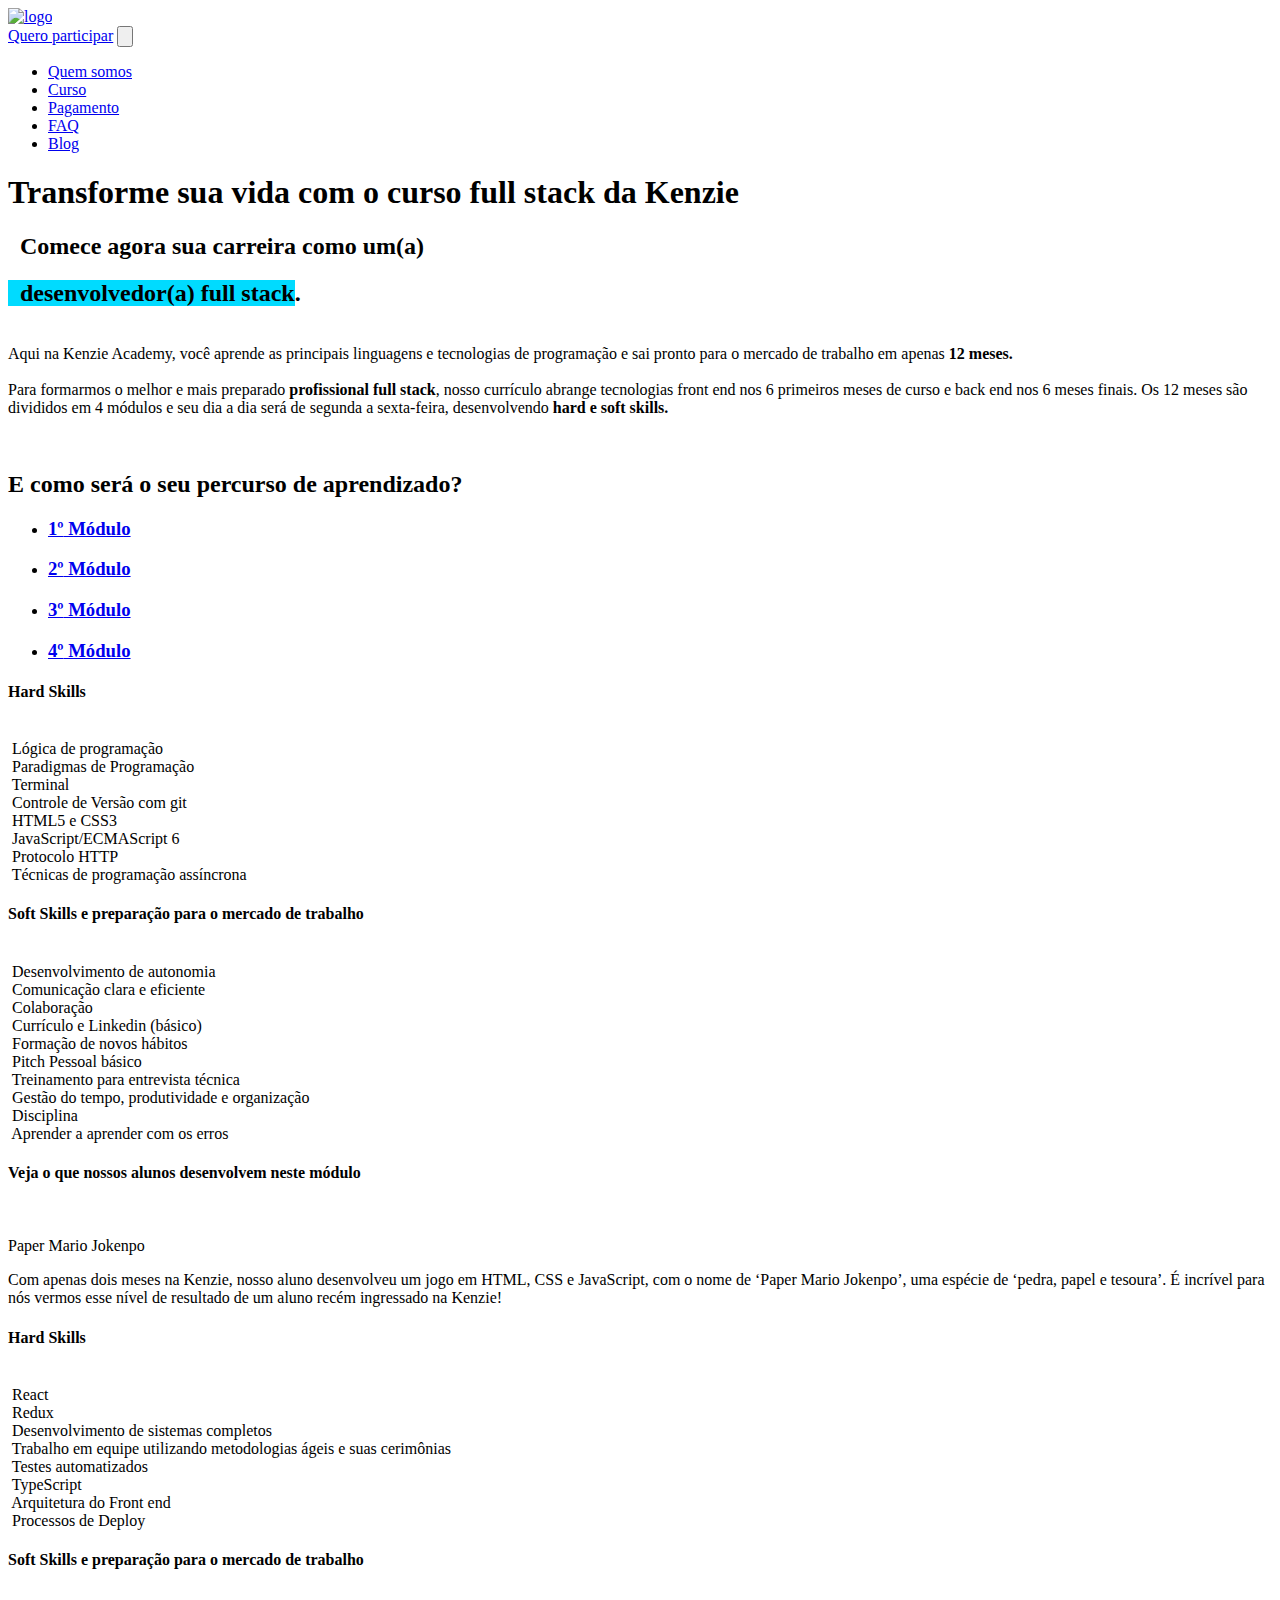
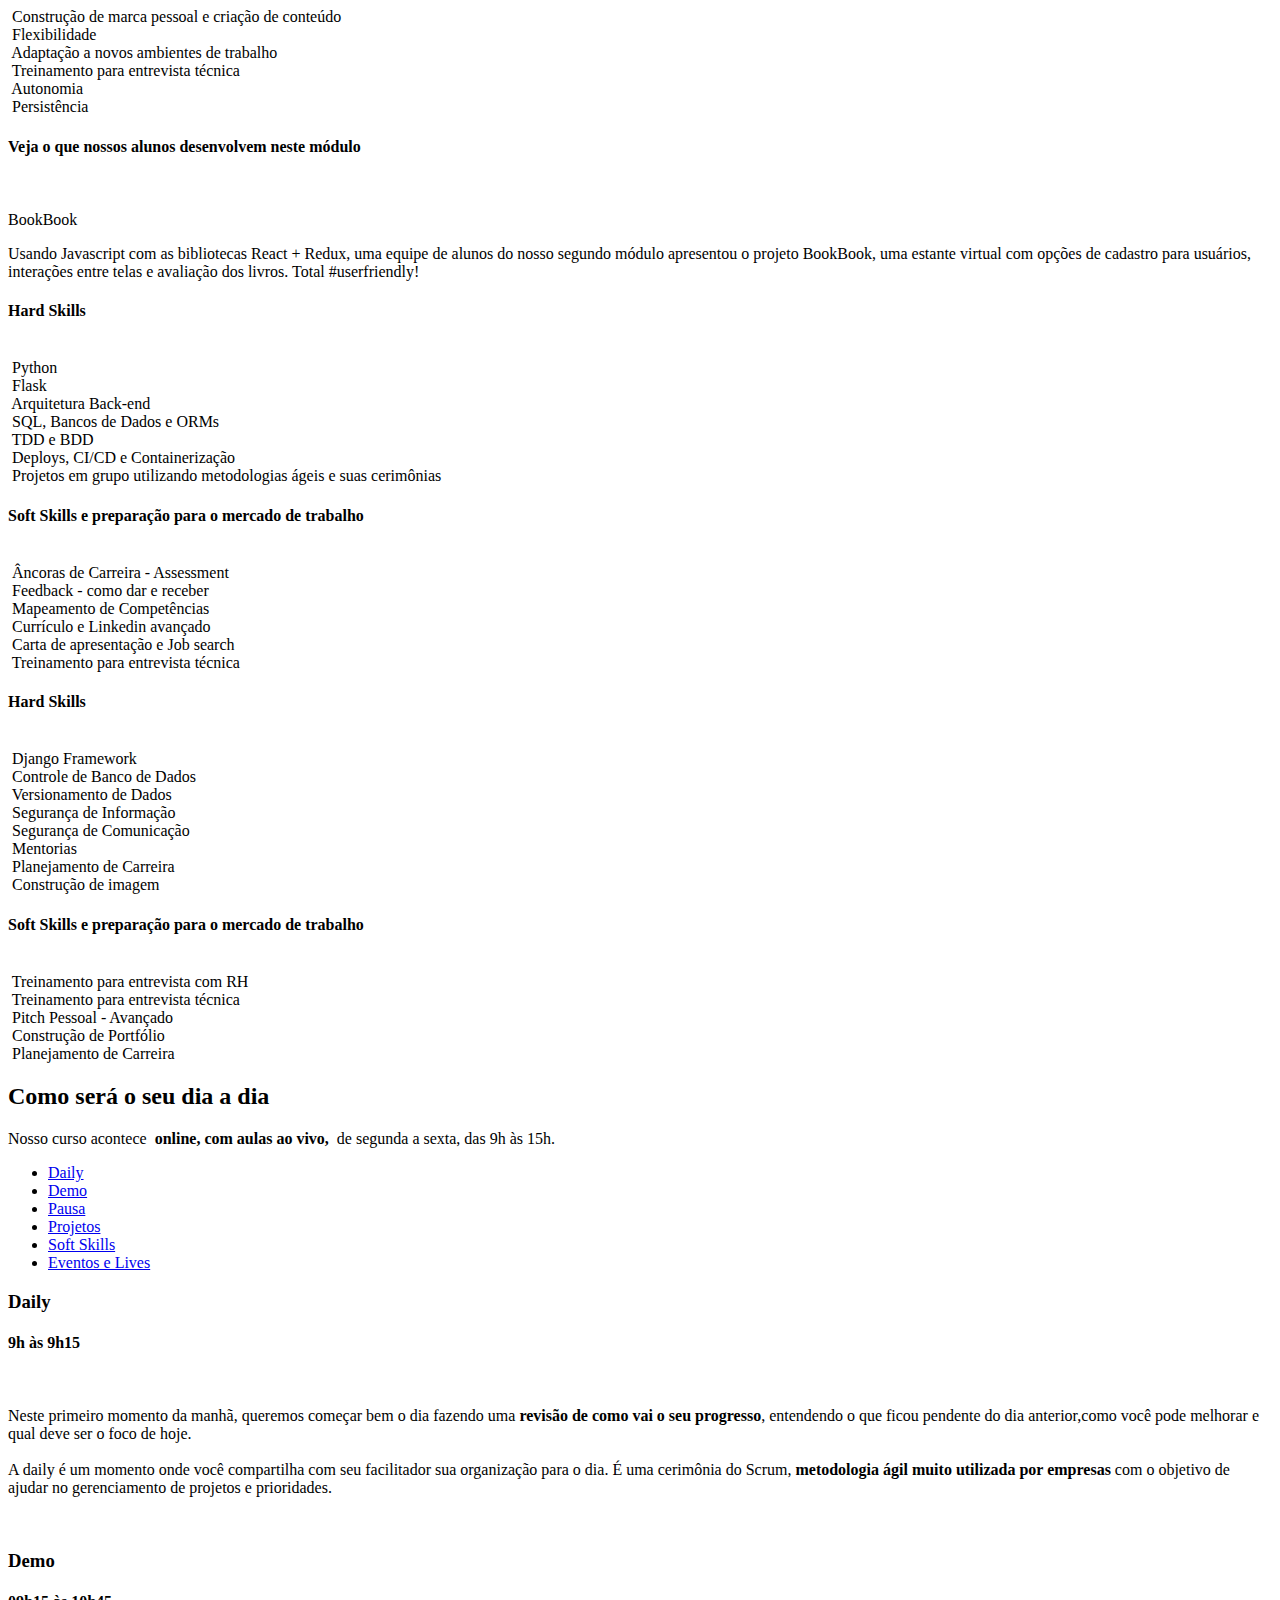
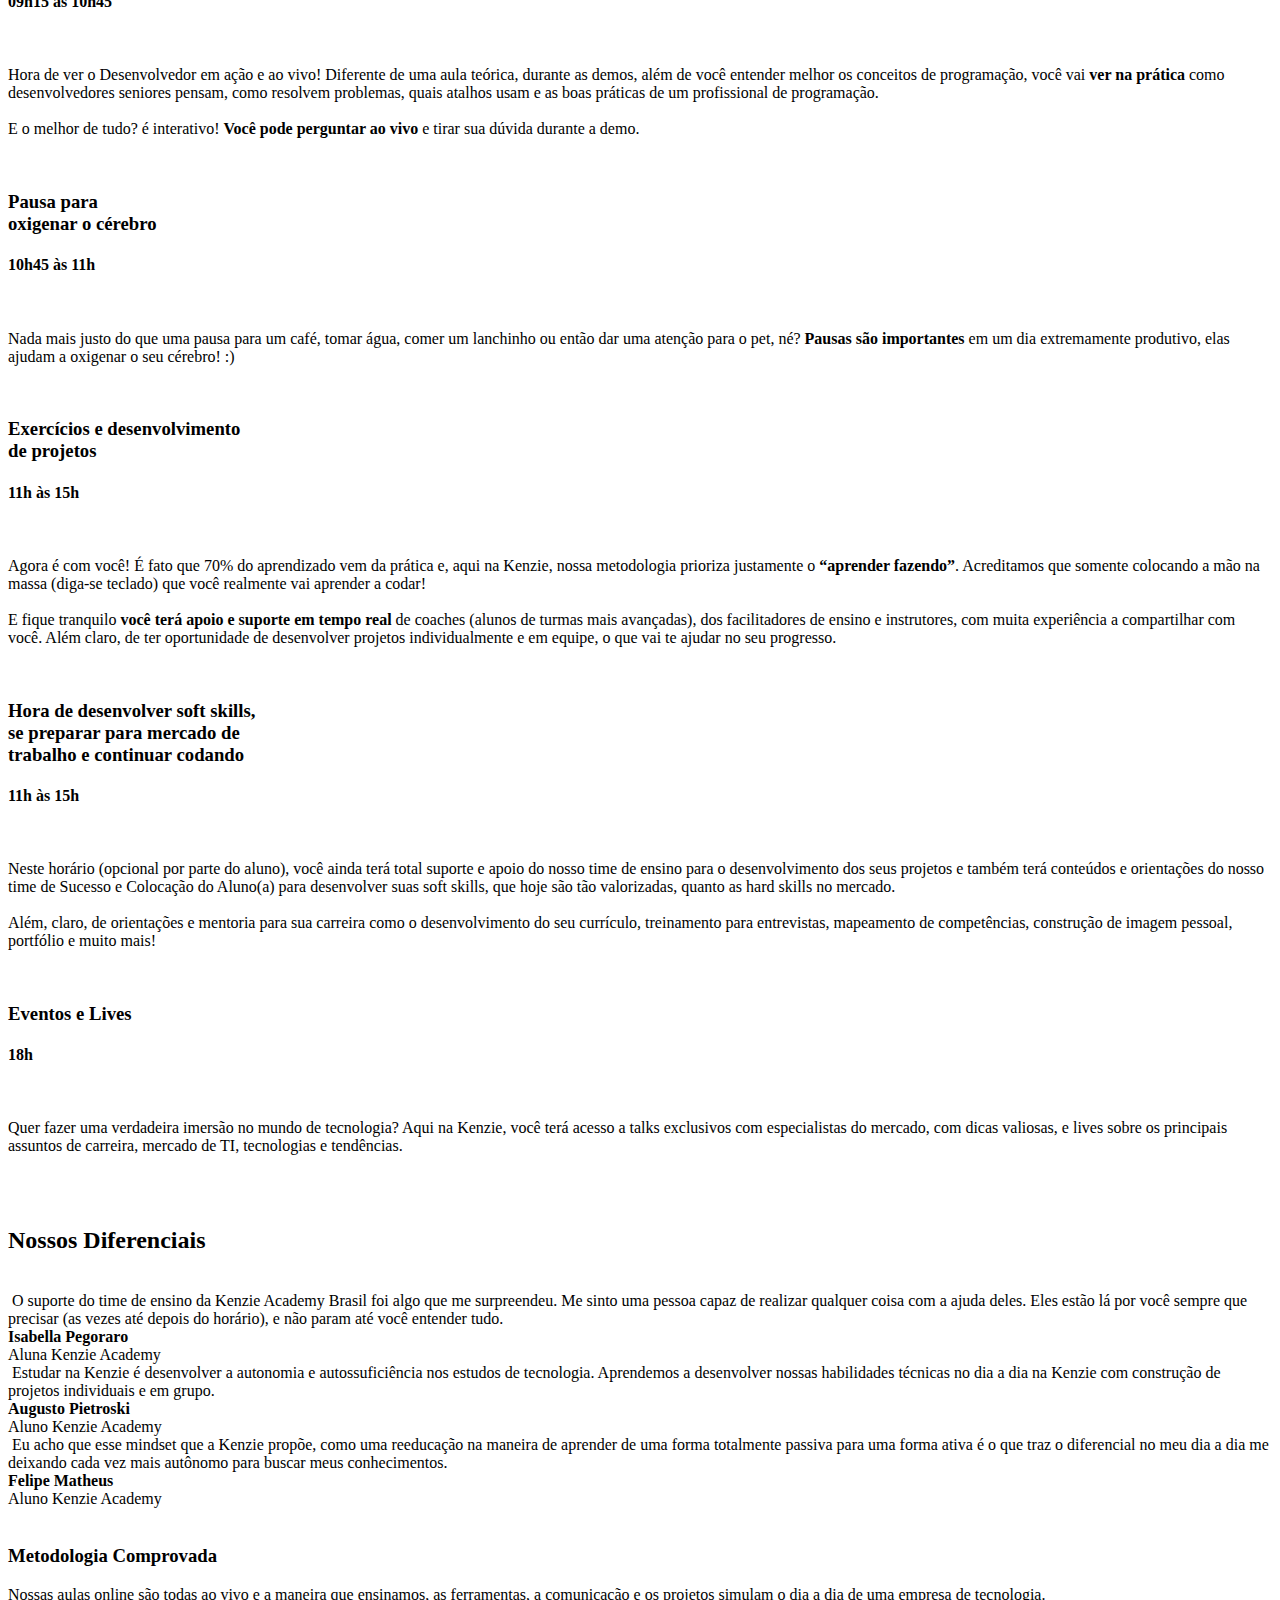
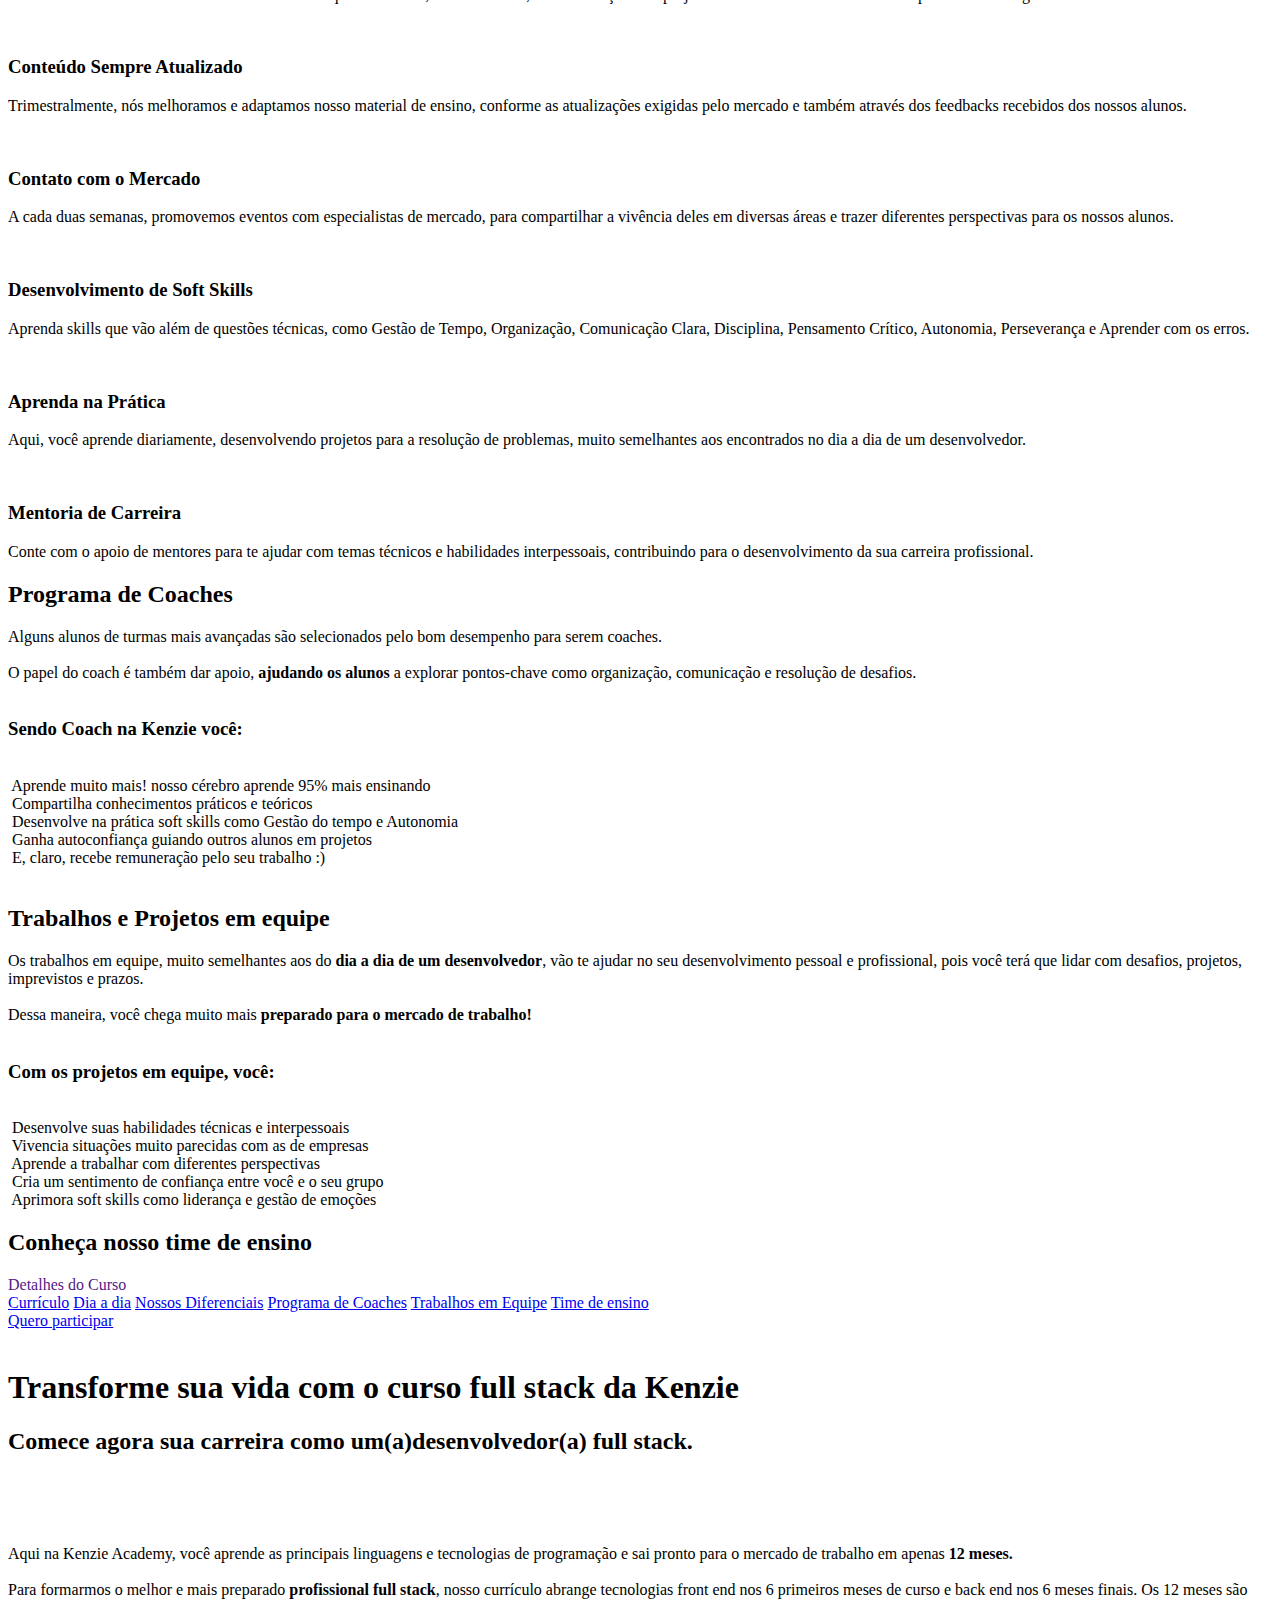
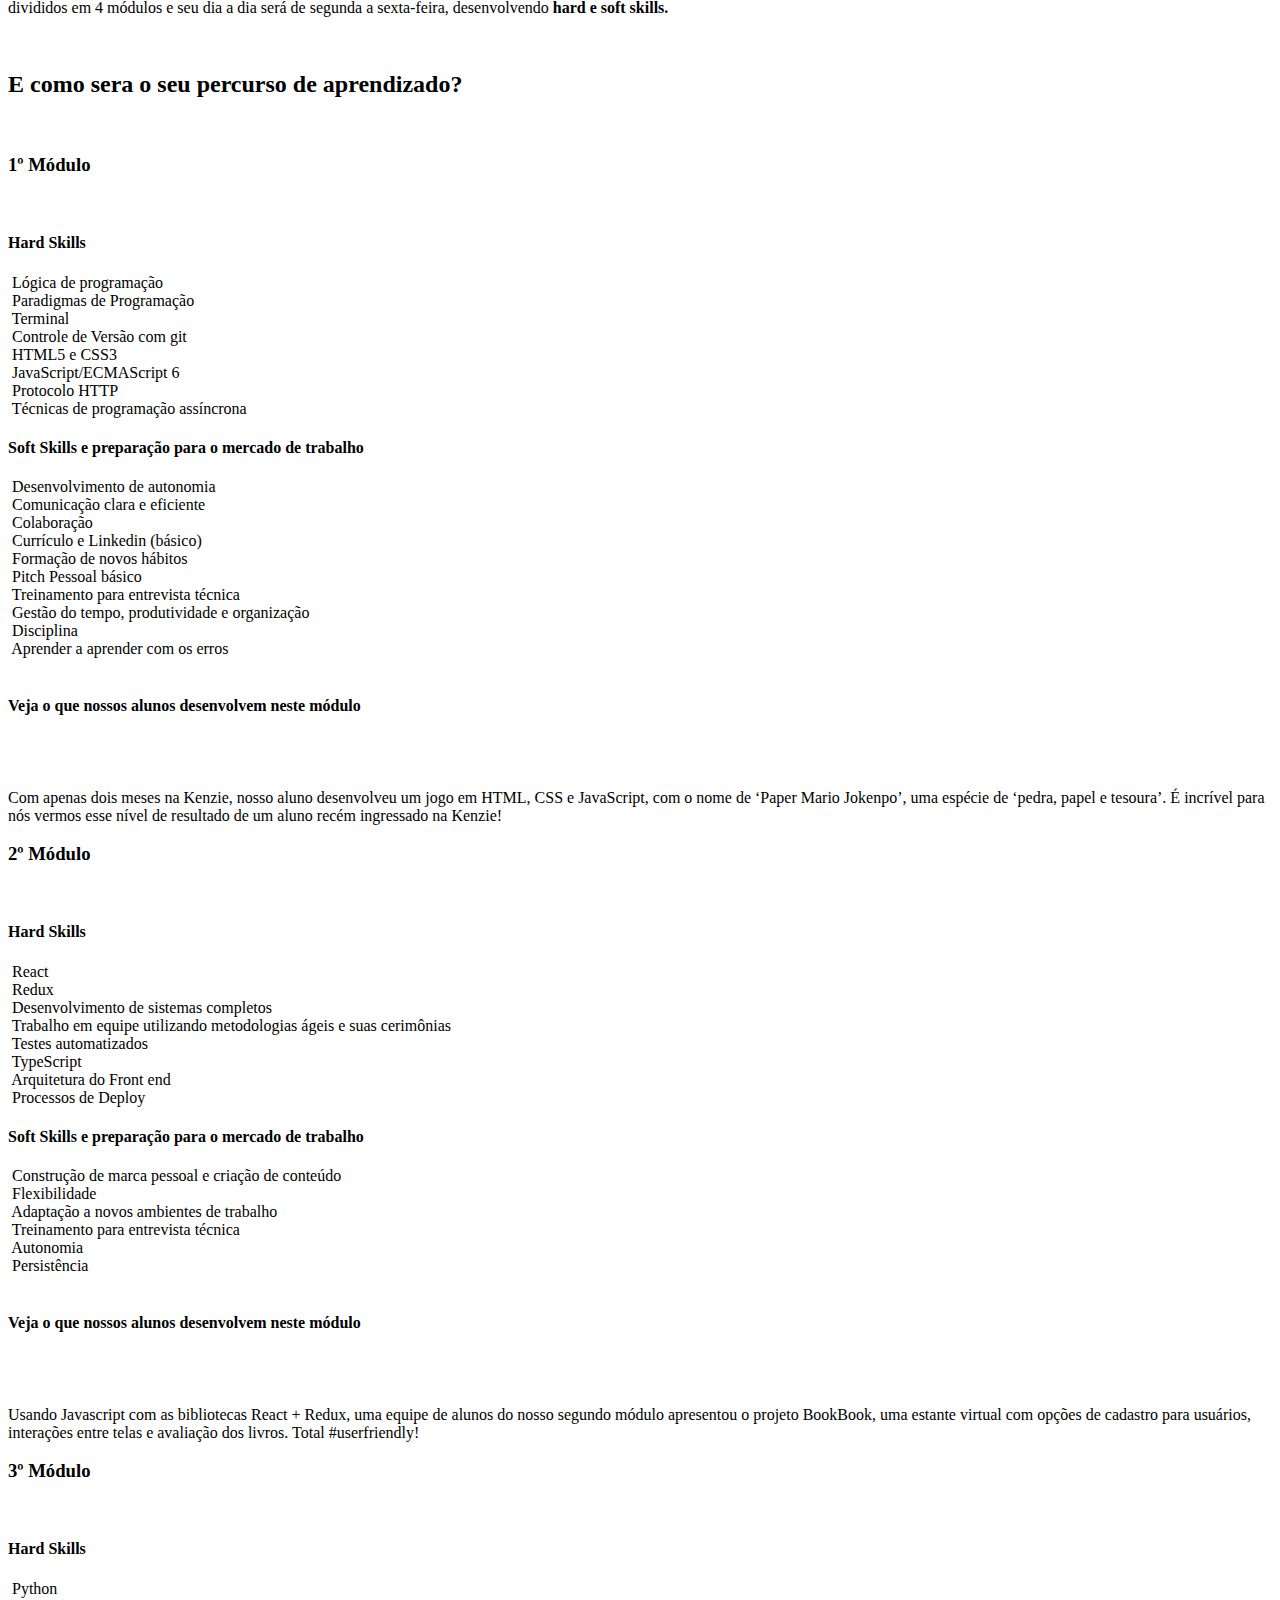
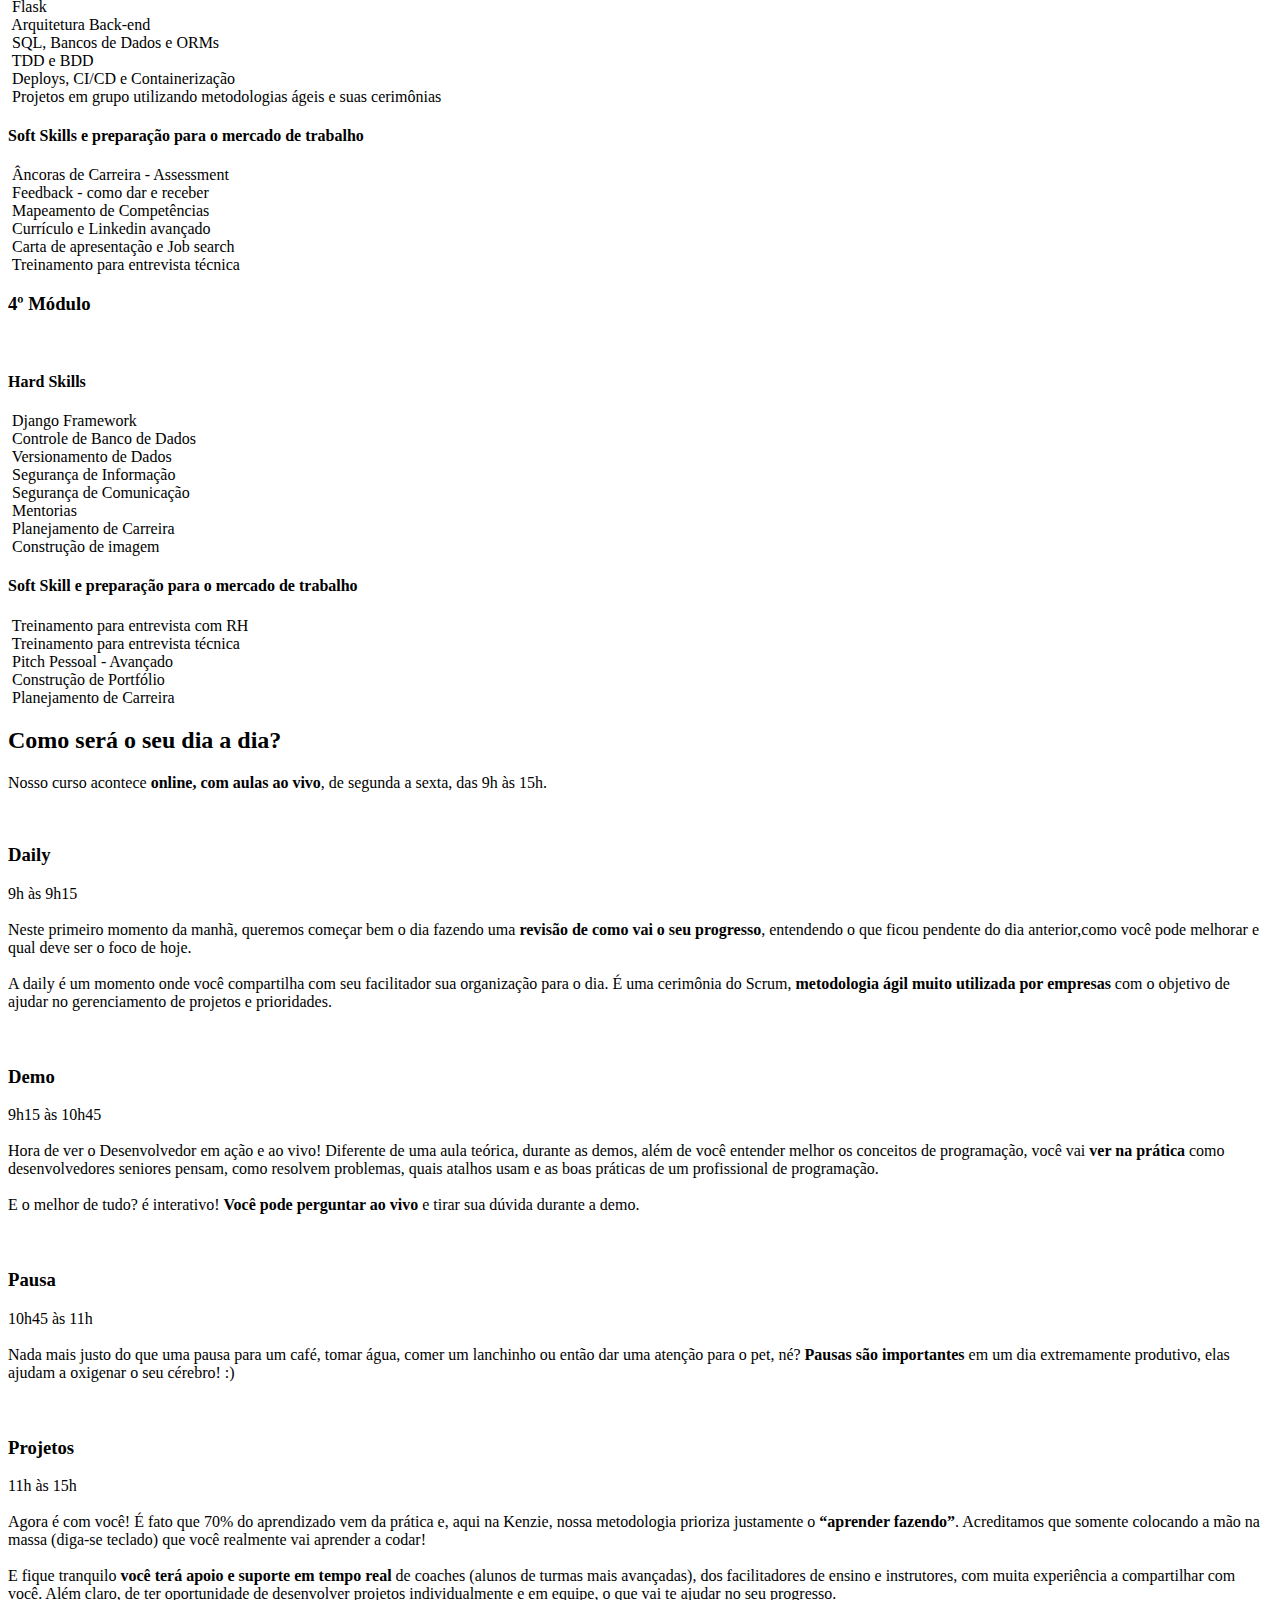
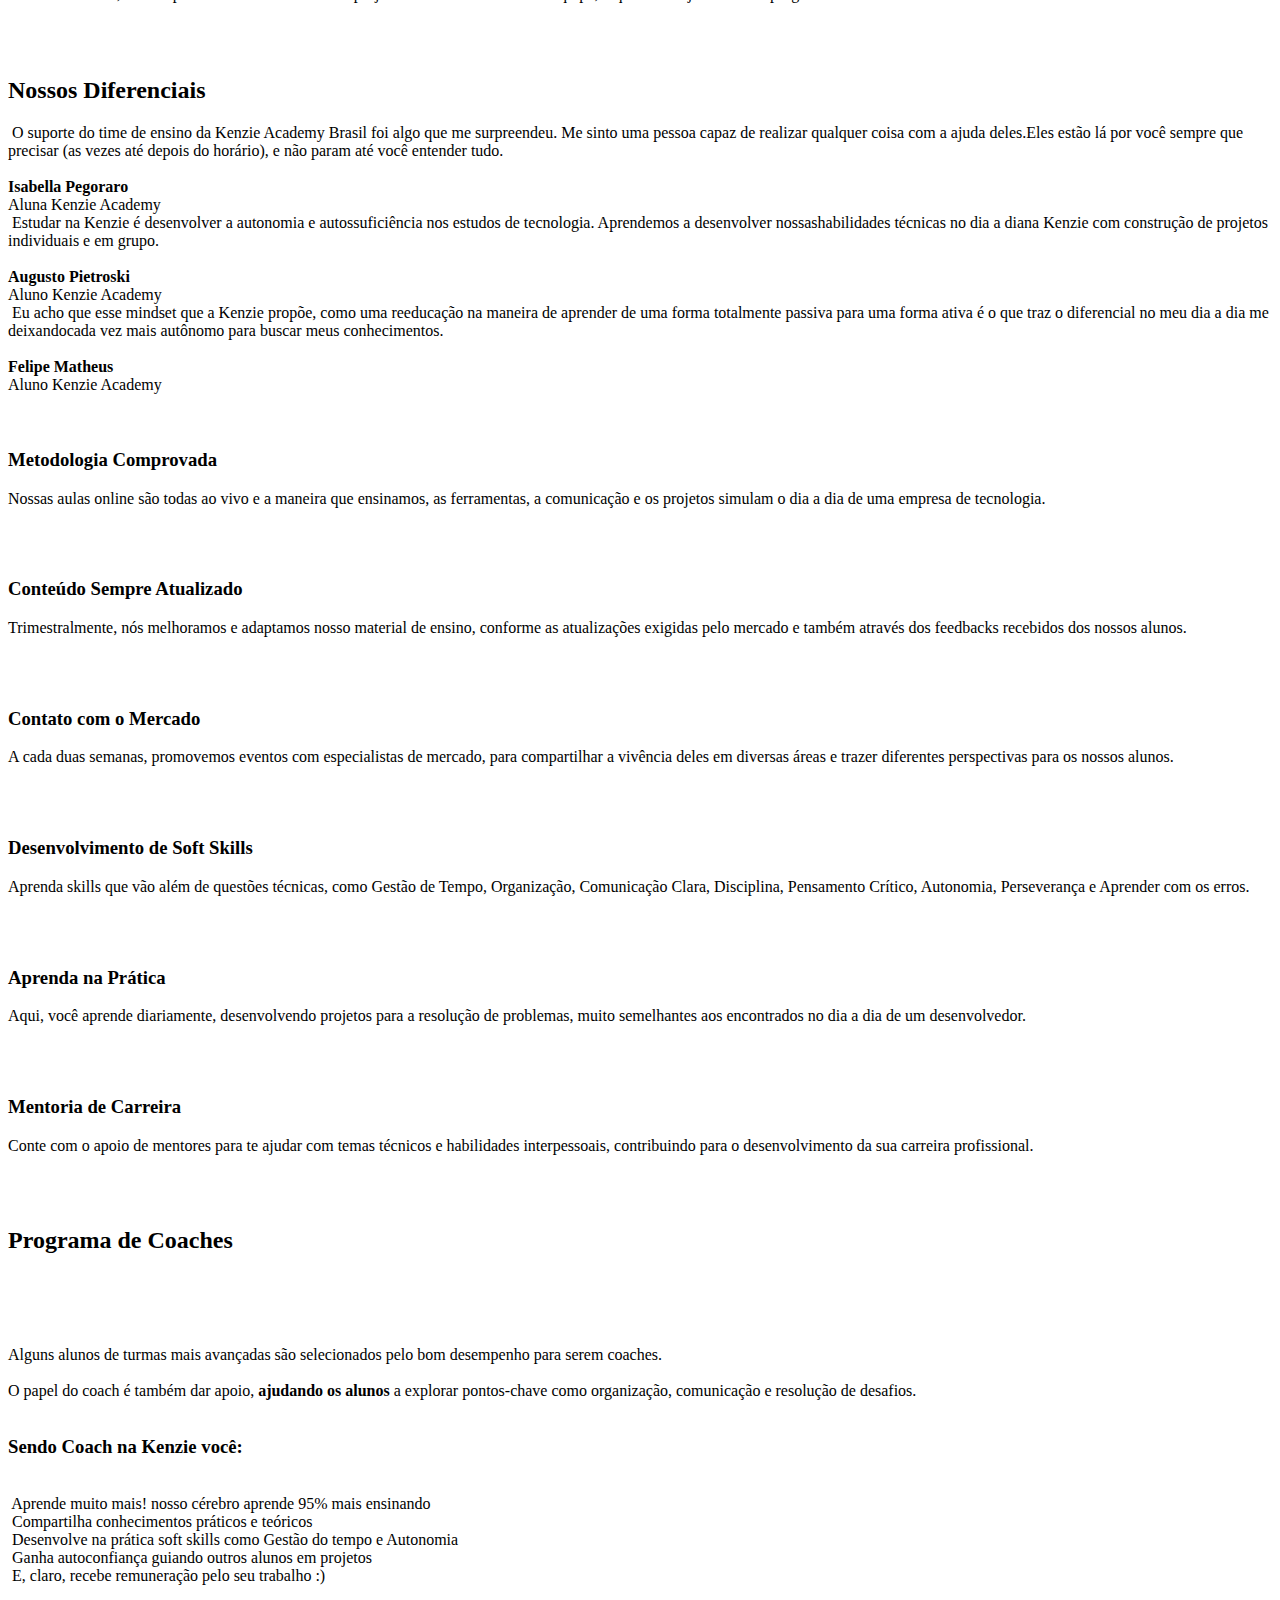
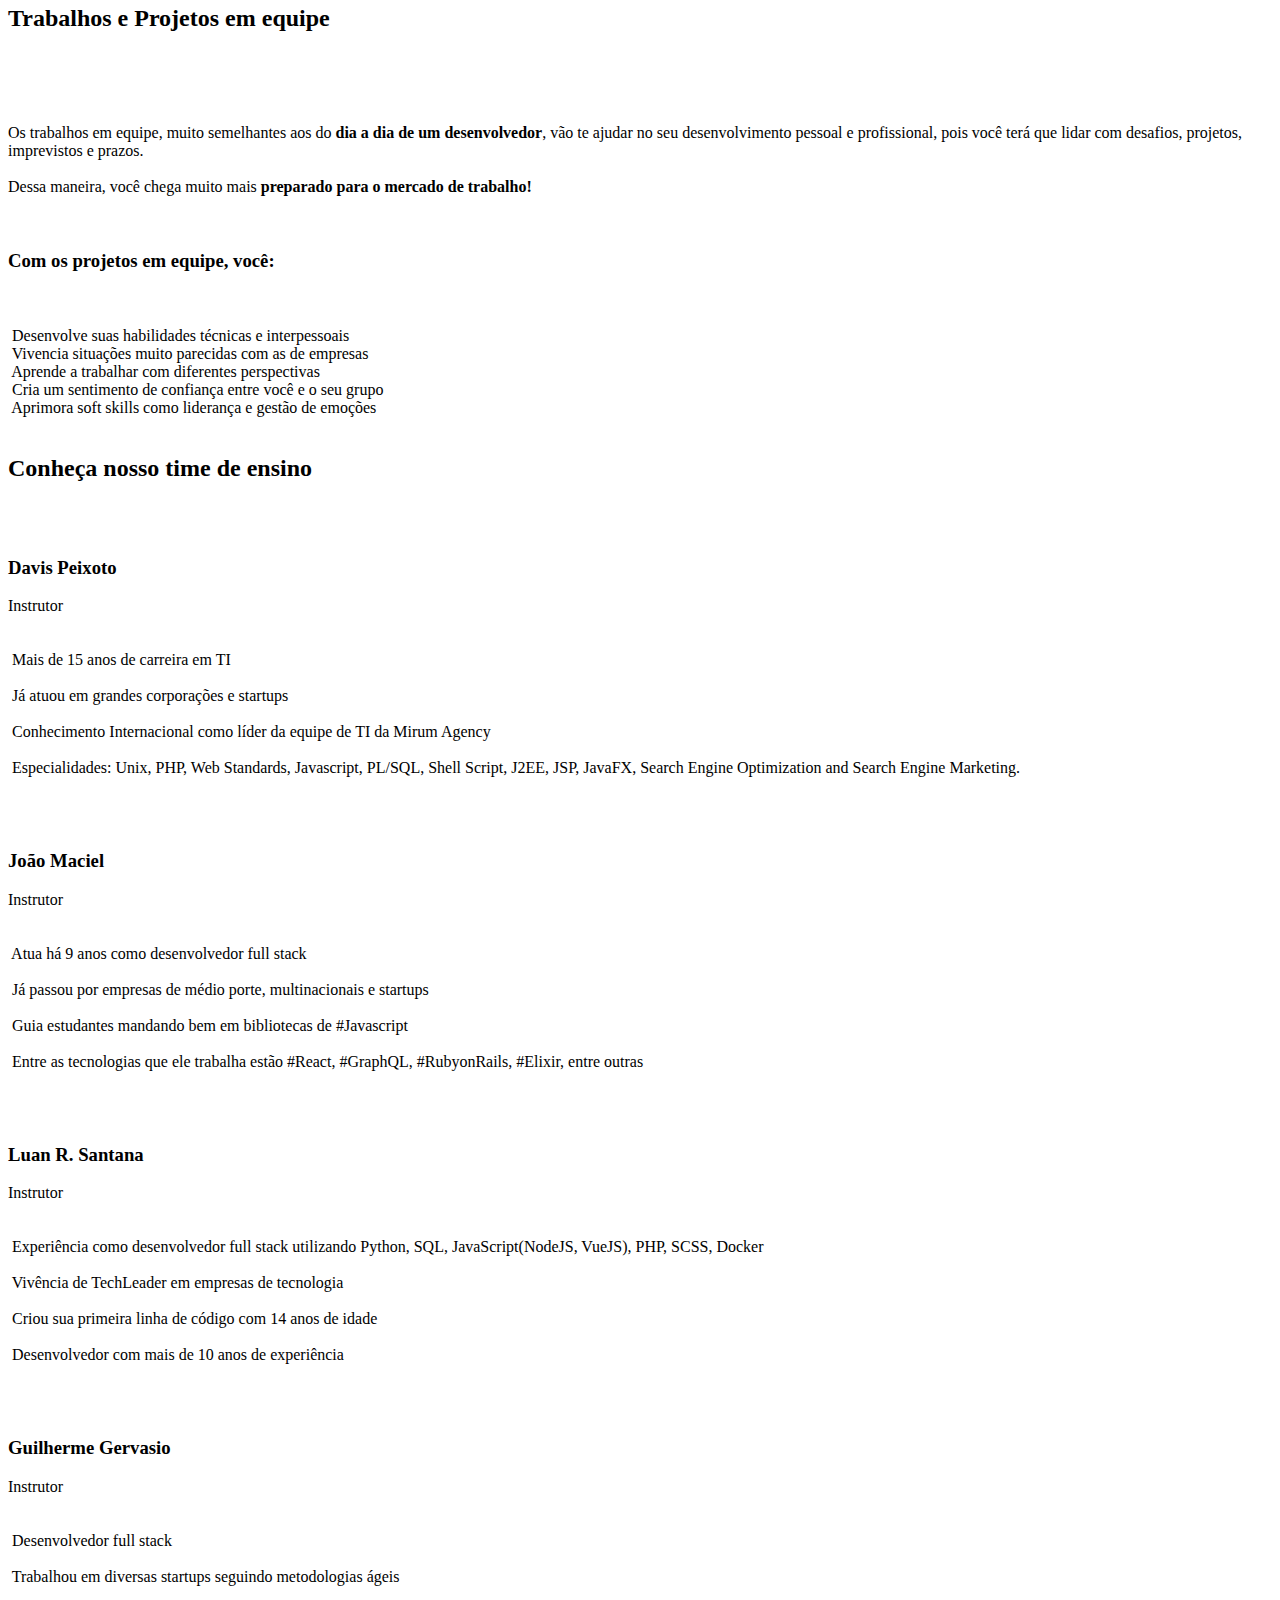
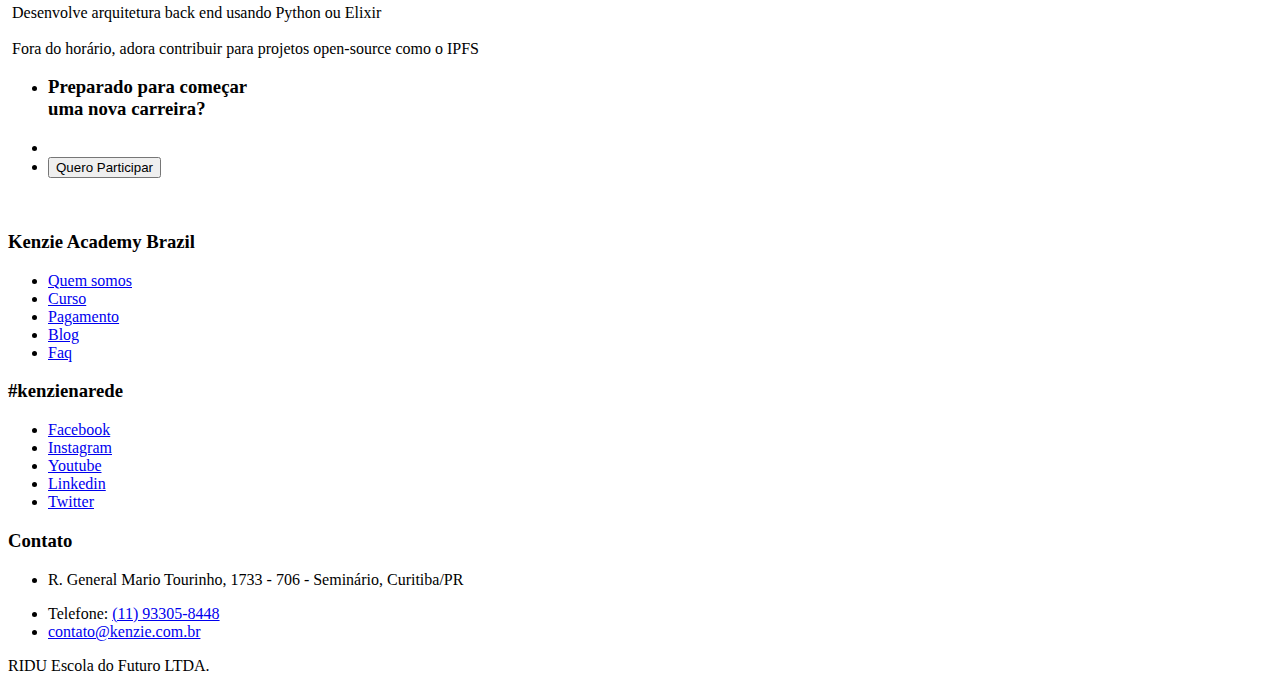
==== curriculo.html @ a4f698b7 "feat: links change" ====
<!DOCTYPE html>
<html lang="pt-br">

<head>
  <!-- Required meta tags -->
  <meta charset="utf-8">
  <meta name="viewport" content="width=device-width, initial-scale=1, shrink-to-fit=no">
  <!-- Required meta tags -->
  <meta property="og:url" content="https://kenzie.com.br">
  <meta property="og:type" content="website">
  <meta name="keywords" content="currículo investimento kenzie academy isa">
  <meta property="og:title" content="Curso de Programação Full Stack Online | Kenzie Academy">
  <meta property="og:site_name" content="Comece aqui sua carreira em tecnologia! | Kenzie Academy Brazil">
  <meta property="og:description"
    content="Do Front end ao Back end. Curso de Programação Full Stack, com a melhor metodologia e conteúdo atualizado em HTML, CSS, JS, React, Python e mais.">
  <meta property="og:locale" content="pt_BR" />
  <meta name="description"
    content="Do Front end ao Back end. Curso de Programação Full Stack, com a melhor metodologia e conteúdo atualizado em HTML, CSS, JS, React, Python e mais.">
  <meta property="og:image" content="site-miniatura.png">
  <meta property="article:publisher" content="https://www.facebook.com/kenzieacademybr/" />
  <meta name="twitter:card" content="summary_large_image" />

  <!-- Bootstrap CSS -->

  <link rel="stylesheet" href="css/bootstrap.min.css" />
  <link rel="stylesheet" href="css/style.css" />
  <link rel="stylesheet" href="css/responsive.css" />
  <link rel="icon" href="images/favicon.png" type="image/png" sizes="16x16" />
  <link rel="stylesheet" href="https://cdnjs.cloudflare.com/ajax/libs/OwlCarousel2/2.3.4/assets/owl.carousel.css" />
  <link rel="stylesheet"
    href="https://cdnjs.cloudflare.com/ajax/libs/OwlCarousel2/2.3.4/assets/owl.theme.default.css" />
  <link href="https://fonts.googleapis.com/css2?family=Montserrat:wght@300;400;500;600;700&display=swap"
    rel="stylesheet" />

  <title>Curso de Programação Full Stack Online | Kenzie Academy</title>
  <!-- Google Tag Manager -->
  <script>(function (w, d, s, l, i) {
      w[l] = w[l] || []; w[l].push({
        'gtm.start':
          new Date().getTime(), event: 'gtm.js'
      }); var f = d.getElementsByTagName(s)[0],
        j = d.createElement(s), dl = l != 'dataLayer' ? '&l=' + l : ''; j.async = true; j.src =
          'https://www.googletagmanager.com/gtm.js?id=' + i + dl; f.parentNode.insertBefore(j, f);
    })(window, document, 'script', 'dataLayer', 'GTM-NB5L2PM');</script>
  <!-- End Google Tag Manager -->
  <script charset="utf-8" type="text/javascript" src="//js.hsforms.net/forms/v2.js"></script>	
  <script>	
    hbspt.forms.create({	
      portalId: "6600573",	
      formId: "27e4657e-0561-4003-bf8e-20c8c5b78450",	
    });	
  </script>
</head>

<body data-spy="scroll">
  <!-- Google Tag Manager (noscript) -->
  <noscript><iframe title="" src="https://www.googletagmanager.com/ns.html?id=GTM-NB5L2PM" height="0" width="0"
      style="display: none; visibility: hidden"></iframe></noscript>
  <!-- End Google Tag Manager (noscript) -->

  <!-- //===================================================================================
/*                                                                                      *
 *                                  header starts here                                  *
 *                                                                                      */
//========================================================================================
 -->

  <header class="header sub-header">
    <nav class="navbar navbar-light navbar-expand-lg" aria-label="">
      <div class="container">
        <a class="navbar-brand" href="https://kenzie.com.br/">
          <img src="images/logoblue.svg" alt="logo" class="logo" />
        </a>
        <div class="d-flex flex-row order-2 order-lg-3">
          <a href="https://formulario.kenzie.com.br/inscricao-kenzie-mar21" class="btn btn-purple btn-primary btn-navbar">Quero participar</a>

          <button class="navbar-toggler" type="button" data-toggle="collapse" data-target="#navbarNavDropdown">
            <img src="images/hamburger.png" alt="" class="hamburger" />
          </button>
        </div>
        <div class="collapse navbar-collapse order-3 order-lg-2" id="navbarNavDropdown">
          <ul class="navbar-nav ml-auto">
            <li class="nav-item">
              <a class="nav-link active" href="https://kenzie.com.br/quem-somos.html" title="Quem somos">Quem somos</a>
            </li>
            <li class="nav-item">
              <a class="nav-link" href="https://kenzie.com.br/curriculo.html" title="Curso">Curso</a>
            </li>
            <li class="nav-item">
              <a class="nav-link" href="https://kenzie.com.br/pagamento.html" title="Pagamento">Pagamento</a>
            </li>
            <li class="nav-item">
              <a class="nav-link" href="https://kenzie.com.br/faq.html" title="FAQ">FAQ
              </a>
            </li>
            <li class="nav-item">
              <a class="nav-link" href="https://kenzie.com.br/blog/" title="Blog">Blog</a>
            </li>
          </ul>
        </div>
      </div>
    </nav>
  </header>

  <!-- //========================================================================================
/*                                                                                      *
 *                                  Banner Starts here                                  *
 *                                                                                      */
//========================================================================================
 -->
  <section data-target="#floating-navbar" data-offset="0">
    <section id="course-version-web">
      <section class="curriculo-banner container-fluid">
        <div class="container container-fluid">
          <div class="row align-items-center">
            <div class="col-lg-6">
              <h1 class="curriculo-banner-head">Transforme sua vida com o curso full stack da Kenzie</h1>
              <h2 class="curriculo-banner-h2">
                &nbsp;&nbsp;Comece agora sua carreira como um(a)
              </h2>
              <h2 class="curriculo-banner-h2">
                <span style="background-color: #00dbff">&nbsp;&nbsp;desenvolvedor(a) full stack</span>.
              </h2>
              <p class="curriculo-banner-p">
                <br />
                Aqui na Kenzie Academy, você aprende as principais linguagens e
                tecnologias de programação e sai pronto para o mercado de trabalho
                em apenas <strong>12 meses.</strong>
                <br />
                <br />
                Para formarmos o melhor e mais preparado
                <strong>profissional full</strong> <strong>stack</strong>, nosso
                currículo abrange tecnologias front end nos 6 primeiros meses de
                curso e back end nos 6 meses finais. Os 12 meses são divididos em
                4 módulos e seu dia a dia será de segunda a sexta-feira,
                desenvolvendo <strong>hard e soft skills.</strong>
              </p>
            </div>
            <div class="col-lg-6">
              <div class="img-cover m-hide">
                <img src="images/pageimg-012.png" alt="" class="img-fluid" />
              </div>
            </div>
          </div>
        </div>
      </section>
      <!-- //===================================================================================
/*                                                                                      *
 *                                 Curriculum here                                      *
 *                                                                                      */
//========================================================================================
 -->
      <section id="alinhamento">
        <div id="curriculo" class="percurso-curso container-fluid">
          <h2 id="startHere" class="title-persurso-items">E como será o seu percurso de aprendizado?</h2>
          <div class="nav-tabs-head">
            <ul class="nav nav-tabs" id="myTab" role="tablist">
              <li class="nav-item" role="presentation">
                <a class="modules-title nav-linka active" id="1modulo-tab" data-toggle="tab" href="#modulo1" role="tab"
                  aria-controls="modulo1" aria-selected="true">
                  <h3><strong>1º</strong>&nbsp;Módulo</h3>
                </a>
              </li>
              <li class="nav-item" role="presentation">
                <a class="modules-title nav-linka" id="2modulo-tab" data-toggle="tab" href="#modulo2" role="tab"
                  aria-controls="modulo2" aria-selected="false">
                  <h3><strong>2º</strong>&nbsp;Módulo</h3>
                </a>
              </li>
              <li class="nav-item" role="presentation">
                <a class="modules-title nav-linka" id="3modulo-tab" data-toggle="tab" href="#modulo3" role="tab"
                  aria-controls="modulo3" aria-selected="false">
                  <h3><strong>3º</strong>&nbsp;Módulo</h3>
                </a>
              </li>
              <li class="nav-item" role="presentation">
                <a class="modules-title nav-linka" id="4modulo-tab" data-toggle="tab" href="#modulo4" role="tab"
                  aria-controls="modulo4" aria-selected="false">
                  <h3><strong>4º</strong>&nbsp;Módulo</h3>
                </a>
              </li>
            </ul>
          </div>
          <div class="tab-content" id="myTabContent">
            <div class="tab-pane fade show active" id="modulo1" role="tabpanel" aria-labelledby="1modulo-tab">
              <div class="hard-skills col-sm">
                <h4>Hard Skills</h4>
                <br />
                <div class="row">
                  <div class="col-lg-6">
                    <div class="points-hard-skills">
                      <img src="images/ok-03.svg" class="check-module-items" alt="" />
                      <span>
                        Lógica de programação
                      </span>
                    </div>
                    <div class="points-hard-skills">
                      <img src="images/ok-03.svg" class="check-module-items" alt="" />
                      <span>
                        Paradigmas de Programação
                      </span>
                    </div>
                    <div class="points-hard-skills">
                      <img src="images/ok-03.svg" class="check-module-items" alt="" />
                      <span>
                        Terminal
                      </span>
                    </div>
                    <div class="points-hard-skills">
                      <img src="images/ok-03.svg" class="check-module-items" alt="" />
                      <span>
                        Controle de Versão com git
                      </span>
                    </div>
                  </div>
                  <div class="col-lg-6">
                    <div class="points-hard-skills">
                      <img src="images/ok-03.svg" class="check-module-items" alt="" />
                      <span>
                        HTML5 e CSS3
                      </span>
                    </div>
                    <div class="points-hard-skills">
                      <img src="images/ok-03.svg" class="check-module-items" alt="" />
                      <span>
                        JavaScript/ECMAScript 6
                      </span>
                    </div>
                    <div class="points-hard-skills">
                      <img src="images/ok-03.svg" class="check-module-items" alt="" />
                      <span>
                        Protocolo HTTP
                      </span>
                    </div>
                    <div class="points-hard-skills">
                      <img src="images/ok-03.svg" class="check-module-items" alt="" />
                      <span>
                        Técnicas de programação assíncrona
                      </span>
                    </div>
                  </div>
                </div>
              </div>
              <div class="soft-skills col-sm">
                <h4>Soft Skills e preparação para o mercado de trabalho</h4>
                <br />
                <div class="row">
                  <div class="col-lg-6">
                    <div class="points-hard-skills">
                      <img src="images/ok-03.svg" class="check-module-items" alt="" />
                      <span>
                        Desenvolvimento de autonomia
                      </span>
                    </div>
                    <div class="points-hard-skills">
                      <img src="images/ok-03.svg" class="check-module-items" alt="" />
                      <span>
                        Comunicação clara e eficiente
                      </span>
                    </div>
                    <div class="points-hard-skills">
                      <img src="images/ok-03.svg" class="check-module-items" alt="" />
                      <span>
                        Colaboração
                      </span>
                    </div>
                    <div class="points-hard-skills">
                      <img src="images/ok-03.svg" class="check-module-items" alt="" />
                      <span>
                        Currículo e Linkedin (básico)
                      </span>
                    </div>
                    <div class="points-hard-skills">
                      <img src="images/ok-03.svg" class="check-module-items" alt="" />
                      <span>
                        Formação de novos hábitos
                      </span>
                    </div>
                  </div>
                  <div class="col-lg-6">
                    <div class="points-hard-skills">
                      <img src="images/ok-03.svg" class="check-module-items" alt="" />
                      <span>
                        Pitch Pessoal básico
                      </span>
                    </div>
                    <div class="points-hard-skills">
                      <img src="images/ok-03.svg" class="check-module-items" alt="" />
                      <span>
                        Treinamento para entrevista técnica
                      </span>
                    </div>
                    <div class="points-hard-skills">
                      <img src="images/ok-03.svg" class="check-module-items" alt="" />
                      <span>
                        Gestão do tempo, produtividade e organização
                      </span>
                    </div>
                    <div class="points-hard-skills">
                      <img src="images/ok-03.svg" class="check-module-items" alt="" />
                      <span>
                        Disciplina
                      </span>
                    </div>
                    <div class="points-hard-skills">
                      <img src="images/ok-03.svg" class="check-module-items" alt="" />
                      <span>
                        Aprender a aprender com os erros
                      </span>
                    </div>
                  </div>
                </div>
              </div>
              <div class="students-skills">
                <h4>Veja o que nossos alunos desenvolvem neste módulo</h4>
                <br />
                <div class="points-students-skills row">
                  <div class="col-sm-4 video-box">
                    <span class="vidmat-new">
                      <div class="video-module1-desktop">
                        <span class="playbutton"></span>
                      </div>
                    </span>
                  </div>
                  <div class="col-sm-6">
                    <p>
                      <span class="students-world">Paper Mario Jokenpo</span>
                    </p>
                    <p>
                      Com apenas dois meses na Kenzie, nosso aluno desenvolveu um
                      jogo em HTML, CSS e JavaScript, com o nome de ‘Paper Mario
                      Jokenpo’, uma espécie de ‘pedra, papel e tesoura’. É
                      incrível para nós vermos esse nível de resultado de um aluno
                      recém ingressado na Kenzie!
                    </p>
                  </div>
                </div>
              </div>
            </div>
            <div class="tab-pane fade" id="modulo2" role="tabpanel" aria-labelledby="2modulo-tab">
              <div class="hard-skills">
                <h4>Hard Skills</h4>
                <br />
                <div class="row">
                  <div class="col-lg-6">
                    <div class="points-hard-skills">
                      <img src="images/ok-03.svg" class="check-module-items" alt="" />
                      <span>
                        React
                      </span>
                    </div>
                    <div class="points-hard-skills">
                      <img src="images/ok-03.svg" class="check-module-items" alt="" />
                      <span>
                        Redux
                      </span>
                    </div>
                    <div class="points-hard-skills">
                      <img src="images/ok-03.svg" class="check-module-items" alt="" />
                      <span>
                        Desenvolvimento de sistemas completos
                      </span>
                    </div>
                    <div class="points-hard-skills">
                      <img src="images/ok-03.svg" class="check-module-items" alt="" />
                      <span>
                        Trabalho em equipe utilizando metodologias ágeis e suas cerimônias
                      </span>
                    </div>
                  </div>
                  <div class="col-lg-6">
                    <div class="points-hard-skills">
                      <img src="images/ok-03.svg" class="check-module-items" alt="" />
                      <span>
                        Testes automatizados
                      </span>
                    </div>
                    <div class="points-hard-skills">
                      <img src="images/ok-03.svg" class="check-module-items" alt="" />
                      <span>
                        TypeScript
                      </span>
                    </div>
                    <div class="points-hard-skills">
                      <img src="images/ok-03.svg" class="check-module-items" alt="" />
                      <span>
                        Arquitetura do Front end
                      </span>
                    </div>
                    <div class="points-hard-skills">
                      <img src="images/ok-03.svg" class="check-module-items" alt="" />
                      <span>
                        Processos de Deploy
                      </span>
                    </div>
                  </div>
                </div>
              </div>
              <div class="soft-skills">
                <h4>Soft Skills e preparação para o mercado de trabalho</h4>
                <br />
                <div class="row">
                  <div class="col-lg-6">
                    <div class="points-hard-skills">
                      <img src="images/ok-03.svg" class="check-module-items" alt="" />
                      <span>
                        Construção de marca pessoal e criação de conteúdo
                      </span>
                    </div>
                    <div class="points-hard-skills">
                      <img src="images/ok-03.svg" class="check-module-items" alt="" />
                      <span>
                        Flexibilidade
                      </span>
                    </div>
                    <div class="points-hard-skills">
                      <img src="images/ok-03.svg" class="check-module-items" alt="" />
                      <span>
                        Adaptação a novos ambientes de trabalho
                      </span>
                    </div>
                  </div>
                  <div class="col-lg-6">
                    <div class="points-hard-skills">
                      <img src="images/ok-03.svg" class="check-module-items" alt="" />
                      <span>
                        Treinamento para entrevista técnica
                      </span>
                    </div>
                    <div class="points-hard-skills">
                      <img src="images/ok-03.svg" class="check-module-items" alt="" />
                      <span>
                        Autonomia
                      </span>
                    </div>
                    <div class="points-hard-skills">
                      <img src="images/ok-03.svg" class="check-module-items" alt="" />
                      <span>
                        Persistência
                      </span>
                    </div>
                  </div>
                </div>
              </div>
              <div class="students-skills">
                <h4>Veja o que nossos alunos desenvolvem neste módulo</h4>
                <br />
                <div class="points-students-skills">
                  <div class="col-sm-4 video-box">
                    <span class="vidmat-new">
                      <div class="video-module2-desktop">
                        <span class="playbutton"></span>
                      </div>
                    </span>
                  </div>
                  <div class="col-sm-6">
                    <p>
                      <span class="students-world">BookBook</span>
                    </p>
                    <p>
                      Usando Javascript com as bibliotecas React + Redux, uma
                      equipe de alunos do nosso segundo módulo apresentou o
                      projeto BookBook, uma estante virtual com opções de cadastro
                      para usuários, interações entre telas e avaliação dos
                      livros. Total #userfriendly!
                    </p>
                  </div>
                </div>
              </div>
            </div>
            <div class="tab-pane fade" id="modulo3" role="tabpanel" aria-labelledby="3modulo-tab">
              <div class="hard-skills">
                <h4>Hard Skills</h4>
                <br />
                <div class="row">
                  <div class="col-lg-6">
                    <div class="points-hard-skills">
                      <img class="check-module-items" src="images/ok-03.svg" alt="" />
                      <span>
                        Python
                      </span>
                    </div>
                    <div class="points-hard-skills">
                      <img class="check-module-items" src="images/ok-03.svg" alt="" />
                      <span>
                        Flask
                      </span>
                    </div>
                    <div class="points-hard-skills">
                      <img class="check-module-items" src="images/ok-03.svg" alt="" />
                      <span>
                        Arquitetura Back-end
                      </span>
                    </div>
                    <div class="points-hard-skills">
                      <img class="check-module-items" src="images/ok-03.svg" alt="" />
                      <span>
                        SQL, Bancos de Dados e ORMs
                      </span>
                    </div>
                  </div>
                  <div class="col-lg-6">
                    <div class="points-hard-skills">
                      <img class="check-module-items" src="images/ok-03.svg" alt="" />
                      <span>
                        TDD e BDD
                      </span>
                    </div>
                    <div class="points-hard-skills">
                      <img class="check-module-items" src="images/ok-03.svg" alt="" />
                      <span>
                        Deploys, CI/CD e Containerização
                      </span>
                    </div>
                    <div class="points-hard-skills">
                      <img class="check-module-items" src="images/ok-03.svg" alt="" />
                      <span>
                        Projetos em grupo utilizando metodologias ágeis e suas cerimônias
                      </span>
                    </div>
                  </div>
                </div>
              </div>
              <div class="soft-skills">
                <h4>Soft Skills e preparação para o mercado de trabalho</h4>
                <br />
                <div class="row">
                  <div class="col-lg-6">
                    <div class="points-hard-skills">
                      <img class="check-module-items" src="images/ok-03.svg" alt="" />
                      <span>
                        Âncoras de Carreira - Assessment
                      </span>
                    </div>
                    <div class="points-hard-skills">
                      <img class="check-module-items" src="images/ok-03.svg" alt="" />
                      <span>
                        Feedback - como dar e receber
                      </span>
                    </div>
                    <div class="points-hard-skills">
                      <img class="check-module-items" src="images/ok-03.svg" alt="" />
                      <span>
                        Mapeamento de Competências
                      </span>
                    </div>
                  </div>
                  <div class="col-lg-6">
                    <div class="points-hard-skills">
                      <img class="check-module-items" src="images/ok-03.svg" alt="" />
                      <span>
                        Currículo e Linkedin avançado
                      </span>
                    </div>
                    <div class="points-hard-skills">
                      <img class="check-module-items" src="images/ok-03.svg" alt="" />
                      <span>
                        Carta de apresentação e Job search
                      </span>
                    </div>
                    <div class="points-hard-skills">
                      <img class="check-module-items" src="images/ok-03.svg" alt="" />
                      <span>
                        Treinamento para entrevista técnica
                      </span>
                    </div>
                  </div>
                </div>
              </div>
            </div>
            <div class="tab-pane fade" id="modulo4" role="tabpanel" aria-labelledby="4modulo-tab">
              <div class="hard-skills">
                <h4>Hard Skills</h4>
                <br />
                <div class="row">
                  <div class="col-lg-6">
                    <div class="points-hard-skills">
                      <img class="check-module-items" src="images/ok-03.svg" alt="" />
                      <span>
                        Django Framework
                      </span>
                    </div>
                    <div class="points-hard-skills">
                      <img class="check-module-items" src="images/ok-03.svg" alt="" />
                      <span>
                        Controle de Banco de Dados
                      </span>
                    </div>
                    <div class="points-hard-skills">
                      <img class="check-module-items" src="images/ok-03.svg" alt="" />
                      <span>
                        Versionamento de Dados
                      </span>
                    </div>
                    <div class="points-hard-skills">
                      <img class="check-module-items" src="images/ok-03.svg" alt="" />
                      <span>
                        Segurança de Informação
                      </span>
                    </div>
                  </div>
                  <div class="col-lg-6">
                    <div class="points-hard-skills">
                      <img class="check-module-items" src="images/ok-03.svg" alt="" />
                      <span>
                        Segurança de Comunicação
                      </span>
                    </div>
                    <div class="points-hard-skills">
                      <img class="check-module-items" src="images/ok-03.svg" alt="" />
                      <span>
                        Mentorias
                      </span>
                    </div>
                    <div class="points-hard-skills">
                      <img class="check-module-items" src="images/ok-03.svg" alt="" />
                      <span>
                        Planejamento de Carreira
                      </span>
                    </div>
                    <div class="points-hard-skills">
                      <img class="check-module-items" src="images/ok-03.svg" alt="" />
                      <span>
                        Construção de imagem
                      </span>
                    </div>
                  </div>
                </div>
              </div>
              <div class="soft-skills">
                <h4>Soft Skills e preparação para o mercado de trabalho</h4>
                <br />
                <div class="row">
                  <div class="col-lg-6">
                    <div class="points-hard-skills">
                      <img class="check-module-items" src="images/ok-03.svg" alt="" />
                      <span>
                        Treinamento para entrevista com RH
                      </span>
                    </div>
                    <div class="points-hard-skills">
                      <img class="check-module-items" src="images/ok-03.svg" alt="" />
                      <span>
                        Treinamento para entrevista técnica
                      </span>
                    </div>
                    <div class="points-hard-skills">
                      <img class="check-module-items" src="images/ok-03.svg" alt="" />
                      <span>
                        Pitch Pessoal - Avançado
                      </span>
                    </div>
                  </div>
                  <div class="col-lg-6">
                    <div class="points-hard-skills">
                      <img class="check-module-items" src="images/ok-03.svg" alt="" />
                      <span>
                        Construção de Portfólio
                      </span>
                    </div>
                    <div class="points-hard-skills">
                      <img class="check-module-items" src="images/ok-03.svg" alt="" />
                      <span>
                        Planejamento de Carreira
                      </span>
                    </div>
                  </div>
                </div>
              </div>
            </div>
          </div>
        </div>
        <!-- //===================================================================================
/*                                                                                      *
 *                                  Day-to-Day here                                     *
 *                                                                                      */
//========================================================================================
 -->
        <div id="dia-a-dia" class="day-to-day container-fluid">
          <h2 class="title-day-to-day">Como será o seu dia a dia</h2>
          <p class="title-day-to-day">
            Nosso curso acontece<strong>&ensp;online, com aulas ao vivo,&ensp;</strong>de segunda a sexta, das 9h às
            15h.
          </p>
          <div class="nav-tabs-head">
            <ul class="nav nav-tabs" id="myTab2" role="tablist">
              <li class="nav-item" role="presentation">
                <a class="day-title nav2-linka active" id="daily-tab" data-toggle="tab" href="#daily" role="tab"
                  aria-controls="daily" aria-selected="true">Daily</a>
              </li>
              <li class="nav-item" role="presentation">
                <a class="day-title nav2-linka" id="demo-tab" data-toggle="tab" href="#demo" role="tab"
                  aria-controls="demo" aria-selected="false">Demo</a>
              </li>
              <li class="nav-item" role="presentation">
                <a class="day-title nav2-linka" id="pausa-tab" data-toggle="tab" href="#pausa" role="tab"
                  aria-controls="pausa" aria-selected="false">Pausa</a>
              </li>
              <li class="nav-item" role="presentation">
                <a class="day-title nav2-linka" id="projetos-tab" data-toggle="tab" href="#projetos" role="tab"
                  aria-controls="projetos" aria-selected="false">Projetos</a>
              </li>
              <li class="nav-item" role="presentation">
                <a class="day-title nav2-linka" id="softskills-tab" data-toggle="tab" href="#softskills" role="tab"
                  aria-controls="softskills" aria-selected="false">Soft Skills</a>
              </li>
              <li class="nav-item" role="presentation">
                <a class="day-title nav2-linka" id="eventos-lives-tab" data-toggle="tab" href="#eventos-lives"
                  role="tab" aria-controls="eventos-lives" aria-selected="false">Eventos e
                  Lives</a>
              </li>
            </ul>
          </div>
          <div class="tab-content" id="myTabContent2">
            <div class="tab-pane fade show active" id="daily" role="tabpanel" aria-labelledby="daily-tab">
              <div class="flex-a">
                <div class="flex-b">
                  <h3>Daily</h3>
                  <h4>9h às 9h15</h4>
                  <br />
                  <div class="text-daily">
                    <p>
                      Neste primeiro momento da manhã, queremos começar bem o dia
                      fazendo uma
                      <strong>revisão de como vai o seu progresso</strong>,
                      entendendo o que ficou pendente do dia anterior,como você
                      pode melhorar e qual deve ser o foco de hoje. <br /><br />
                      A daily é um momento onde você compartilha com seu facilitador sua organização para o dia. É uma
                      cerimônia do Scrum, <strong>metodologia ágil muito utilizada por empresas</strong> com o objetivo
                      de ajudar no gerenciamento de projetos e prioridades.
                    </p>
                  </div>
                </div>
                <div>
                  <img class="day-img" src="images/daily-course.svg" alt="" />
                </div>
              </div>
            </div>
            <div class="tab-pane fade" id="demo" role="tabpanel" aria-labelledby="demo-tab">
              <div class="flex-a">
                <div class="flex-b">
                  <h3>Demo</h3>
                  <h4>09h15 às 10h45</h4>
                  <br />
                  <div class="text-daily">
                    <p>
                      Hora de ver o Desenvolvedor em ação e ao vivo! Diferente de
                      uma aula teórica, durante as demos, além de você entender
                      melhor os conceitos de programação, você vai
                      <strong>ver na prática</strong> como desenvolvedores
                      seniores pensam, como resolvem problemas, quais atalhos usam
                      e as boas práticas de um profissional de programação.
                      <br /><br />
                      E o melhor de tudo? é interativo!
                      <strong>Você pode perguntar ao vivo</strong> e tirar sua
                      dúvida durante a demo.
                    </p>
                  </div>
                </div>
                <div>
                  <img class="day-img" src="images/demo-course.svg" alt="" />
                </div>
              </div>
            </div>
            <div class="tab-pane fade" id="pausa" role="tabpanel" aria-labelledby="pausa-tab">
              <div class="flex-a">
                <div class="flex-b">
                  <h3>
                    Pausa para <br />
                    oxigenar o cérebro
                  </h3>
                  <h4>10h45 às 11h</h4>
                  <br />
                  <div class="text-daily">
                    <p>
                      Nada mais justo do que uma pausa para um café, tomar água,
                      comer um lanchinho ou então dar uma atenção para o pet, né?
                      <strong>Pausas são importantes</strong> em um dia
                      extremamente produtivo, elas ajudam a oxigenar o seu
                      cérebro! :)
                    </p>
                  </div>
                </div>
                <div>
                  <img class="day-img" src="images/pausa-course.svg" alt="" />
                </div>
              </div>
            </div>
            <div class="tab-pane fade" id="projetos" role="tabpanel" aria-labelledby="projetos-tab">
              <div class="flex-a">
                <div class="flex-b">
                  <h3>
                    Exercícios e desenvolvimento <br />
                    de projetos
                  </h3>
                  <h4>11h às 15h</h4>
                  <br />
                  <div class="text-daily">
                    <p>
                      Agora é com você! É fato que 70% do aprendizado vem da
                      prática e, aqui na Kenzie, nossa metodologia prioriza
                      justamente o <strong>“aprender fazendo”</strong>.
                      Acreditamos que somente colocando a mão na massa (diga-se
                      teclado) que você realmente vai aprender a codar!<br /><br />
                      E fique tranquilo
                      <strong>você terá apoio e suporte em tempo real</strong> de
                      coaches (alunos de turmas mais avançadas), dos facilitadores
                      de ensino e instrutores, com muita experiência a
                      compartilhar com você. Além claro, de ter oportunidade de
                      desenvolver projetos individualmente e em equipe, o que vai
                      te ajudar no seu progresso.
                    </p>
                  </div>
                </div>
                <div>
                  <img class="day-img" src="images/projetos-course.svg" alt="" />
                </div>
              </div>
            </div>
            <div class="tab-pane fade" id="softskills" role="tabpanel" aria-labelledby="softskills-tab">
              <div class="flex-a">
                <div class="flex-b">
                  <h3>
                    Hora de desenvolver soft skills,<br />
                    se preparar para mercado de<br />
                    trabalho e continuar codando
                  </h3>
                  <h4>11h às 15h</h4>
                  <br />
                  <div class="text-daily">
                    <p>
                      Neste horário (opcional por parte do aluno), você ainda terá
                      total suporte e apoio do nosso time de ensino para o
                      desenvolvimento dos seus projetos e também terá conteúdos e
                      orientações do nosso time de Sucesso e Colocação do Aluno(a)
                      para desenvolver suas soft skills, que hoje são tão
                      valorizadas, quanto as hard skills no mercado.<br /><br />
                      Além, claro, de orientações e mentoria para sua carreira
                      como o desenvolvimento do seu currículo, treinamento para
                      entrevistas, mapeamento de competências, construção de
                      imagem pessoal, portfólio e muito mais!
                    </p>
                  </div>
                </div>
                <div>
                  <img class="day-img" src="images/soft-skills-course.svg" alt="" />
                </div>
              </div>
            </div>
            <div class="tab-pane fade" id="eventos-lives" role="tabpanel" aria-labelledby="eventos-lives-tab">
              <div class="flex-a">
                <div class="flex-b">
                  <h3>Eventos e Lives</h3>
                  <h4>18h</h4>
                  <br />
                  <div class="text-daily">
                    <p>
                      Quer fazer uma verdadeira imersão no mundo de tecnologia?
                      Aqui na Kenzie, você terá acesso a talks exclusivos com
                      especialistas do mercado, com dicas valiosas, e lives sobre
                      os principais assuntos de carreira, mercado de TI,
                      tecnologias e tendências.
                    </p>
                  </div>
                </div>
                <div>
                  <img class="day-img" src="images/eventos-course.svg" alt="" />
                </div>
              </div>
            </div>
          </div>
        </div>
        <br />
        <!-- <div class="head-title-day-to-day container-fluid">
          <div class="title-day-to-day container col-lg-9">
            <p class="clique-aqui">
              Quer saber mais do dia a dia da Kenzie?&nbsp;
              <strong><a class="clique-aqui__desktop" href="">Clique aqui</a></strong>&nbsp;e veja o video completo.
            </p>
          </div>
        </div> -->
        <!-- //===================================================================================
/*                                                                                      *
 *                                  Differentials here                                  *
 *                                                                                      */
//========================================================================================
 -->
        <div id="diferenciais" class="differentials container-fluid">
          <div class="nd-1 col-sm">
            <h2 class="padding-differentals">Nossos Diferenciais</h2>
          </div>
          <div class="carousel slide" data-ride="carousel">
            <br>
            <div class="carousel-inner">
              <div class="carousel-item active">
                <div class="carousel-differentials-text">
                  <img class="differentials-img" src="images/who-01.svg" alt="" />
                  <span>O suporte do time de ensino da Kenzie Academy Brasil foi algo
                    que me surpreendeu. Me sinto uma pessoa capaz de realizar
                    qualquer coisa com a ajuda deles. Eles estão lá por você
                    sempre que precisar (as vezes até depois do horário), e não
                    param até você entender tudo.</span>
                </div>
                <div class="carousel-differentials-student">
                  <span><strong>Isabella Pegoraro</strong></span><br />
                  <span>Aluna Kenzie Academy</span>
                </div>
              </div>
              <div class="carousel-item">
                <div class="carousel-differentials-text">
                  <img class="differentials-img" src="images/who-01.svg" alt="" />
                  <span>Estudar na Kenzie é desenvolver a autonomia e
                    autossuficiência nos estudos de tecnologia. Aprendemos a
                    desenvolver nossas habilidades técnicas no dia a dia na Kenzie
                    com construção de projetos individuais e em grupo.</span>
                </div>
                <div class="carousel-differentials-student">
                  <span><strong>Augusto Pietroski</strong></span><br />
                  <span>Aluno Kenzie Academy</span>
                </div>
              </div>
              <div class="carousel-item">
                <div class="carousel-differentials-text">
                  <img class="differentials-img" src="images/who-01.svg" alt="" />
                  <span>Eu acho que esse mindset que a Kenzie propõe, como uma
                    reeducação na maneira de aprender de uma forma totalmente
                    passiva para uma forma ativa é o que traz o diferencial no meu
                    dia a dia me deixando cada vez mais autônomo para buscar meus
                    conhecimentos.</span>
                </div>
                <div class="carousel-differentials-student">
                  <span><strong>Felipe Matheus</strong></span><br />
                  <span>Aluno Kenzie Academy</span>
                </div>
              </div>
            </div>
          </div>
        </div>
        <div class="our_differentials container-fluid col-lg">
          <div class="inside_differentials container-fluid row">
            <div class="col-lg-6 margin__col_inside">
              <img class="our-differentials-img" src="images/ok-01.svg" alt="" />
              <div class="align__differentals">
                <h3 class="h3_title_differentials">Metodologia Comprovada</h3>
                <p class="p__subtitle_differentials">
                  Nossas aulas online são todas ao vivo e a maneira que ensinamos,
                  as ferramentas, a comunicação e os projetos simulam o dia a dia de
                  uma empresa de tecnologia.
                </p>
              </div>
            </div>
            <div class="col-lg-6 margin__col_inside">
              <img class="our-differentials-img" src="images/ok-01.svg" alt="" />
              <div class="align__differentals">
                <h3 class="h3_title_differentials">Conteúdo Sempre Atualizado</h3>
                <p class="p__subtitle_differentials">
                  Trimestralmente, nós melhoramos e adaptamos nosso material de
                  ensino, conforme as atualizações exigidas pelo mercado e também
                  através dos feedbacks recebidos dos nossos alunos.
                </p>
              </div>
            </div>
            <div class="col-lg-6 margin__col_inside">
              <img class="our-differentials-img" src="images/ok-01.svg" alt="" />
              <div class="align__differentals">
                <h3 class="h3_title_differentials">Contato com o Mercado</h3>
                <p class="p__subtitle_differentials">
                  A cada duas semanas, promovemos eventos com especialistas de
                  mercado, para compartilhar a vivência deles em diversas áreas e
                  trazer diferentes perspectivas para os nossos alunos.
                </p>
              </div>
            </div>
            <div class="col-lg-6 margin__col_inside">
              <img class="our-differentials-img" src="images/ok-01.svg" alt="" />
              <div class="align__differentals">
                <h3 class="h3_title_differentials">Desenvolvimento de Soft Skills</h3>
                <p class="p__subtitle_differentials">
                  Aprenda skills que vão além de questões técnicas, como Gestão de
                  Tempo, Organização, Comunicação Clara, Disciplina, Pensamento
                  Crítico, Autonomia, Perseverança e Aprender com os erros.
                </p>
              </div>
            </div>
            <div class="col-lg-6 margin__col_inside">
              <img class="our-differentials-img" src="images/ok-01.svg" alt="" />
              <div class="align__differentals">
                <h3 class="h3_title_differentials">Aprenda na Prática</h3>
                <p class="p__subtitle_differentials">
                  Aqui, você aprende diariamente, desenvolvendo projetos para a
                  resolução de problemas, muito semelhantes aos encontrados no dia a
                  dia de um desenvolvedor.
                </p>
              </div>
            </div>
            <div class="col-lg-6 margin__col_inside">
              <img class="our-differentials-img" src="images/ok-01.svg" alt="" />
              <div class="align__differentals">
                <h3 class="h3_title_differentials">Mentoria de Carreira</h3>
                <p class="p__subtitle_differentials">
                  Conte com o apoio de mentores para te ajudar com temas técnicos e
                  habilidades interpessoais, contribuindo para o desenvolvimento da
                  sua carreira profissional.
                </p>
              </div>
            </div>
          </div>
        </div>
        <!-- //===================================================================================
/*                                                                                      *
 *                                  Coaches here                                        *
 *                                                                                      */
//========================================================================================
 -->
        <div id="programa-de-coachs" class="coachs container-fluid">
          <div class="nd-1 col-sm">
            <h2 class="padding-differentals">Programa de Coaches</h2>
          </div>
          <div class="coachs-1">
            <div class="col-lg-6">
              <div class="col-lg-11">
                <span class="coachs-color">Alguns alunos de turmas mais avançadas são selecionados pelo
                  bom desempenho para serem coaches.<br /><br />O papel do coach é
                  também dar apoio, <strong>ajudando os alunos</strong> a explorar
                  pontos-chave como organização, comunicação e resolução de
                  desafios.</span>
              </div>
            </div>
            <div class="col-lg-6">
              <img class="coachs-img-large" src="images/coachs-course.svg" alt="" />
            </div>
          </div>
          <div class="col-lg-9">
            <h3 class="subtitle-coach">Sendo Coach na Kenzie você:</h3>
            <br>
          </div>
          <div class="second-part-coachs">
            <div class="col-md-4 inside-coachs2">
              <img class="coachs-points" src="images/coach-01.svg" alt="" />
              <span class="text-coachs-items">Aprende muito mais! nosso cérebro aprende 95% mais
                ensinando</span>
            </div>
            <div class="col-md-4 inside-coachs2">
              <img class="coachs-points" src=" images/coach-02.svg" alt="">
              <span class="text-coachs-items">Compartilha conhecimentos práticos e teóricos</span>
            </div>
            <div class="col-md-4 inside-coachs2">
              <img class="coachs-points" src=" images/coach-03.svg" alt="">
              <span class="text-coachs-items">Desenvolve na prática soft skills como Gestão do tempo e
                Autonomia</span>
            </div>
            <div class="col-md-4 inside-coachs2">
              <img class="coachs-points" src=" images/coach-04.svg" alt="">
              <span class="text-coachs-items">Ganha autoconfiança guiando outros alunos em projetos</span>
            </div>
            <div class="col-md-4 inside-coachs2">
              <img class="coachs-points" src=" images/coach-05.svg" alt="">
              <span class="text-coachs-items">E, claro, recebe remuneração pelo seu trabalho :)</span>
            </div>
          </div>
          <div class="row">
            <div class="col-lg-12">
              <img src="images/logoblue.svg" alt="" class="lagblue2" />
            </div>
          </div>
        </div>
        <!-- //===================================================================================
/*                                                                                      *
 *                                  Teamwork here                                       *
 *                                                                                      */
//========================================================================================
 -->
        <div id="trabalhos-em-equipe" class="teamwork container-fluid">
          <div class="nd-2 col-sm">
            <h2>Trabalhos e Projetos em equipe</h2>
          </div>
          <div class="coachs-1">
            <div class="col-lg-6">
              <div class="col-lg-12">
                <span class="coachs-color">Os trabalhos em equipe, muito semelhantes aos do
                  <strong>dia a dia de um desenvolvedor</strong>, vão te ajudar no
                  seu desenvolvimento pessoal e profissional, pois você terá que
                  lidar com desafios, projetos, imprevistos e prazos.<br /><br />Dessa
                  maneira, você chega muito mais
                  <strong>preparado para o mercado de trabalho!</strong></span>
              </div>
            </div>
            <div class="col-lg-6">
              <img class="coachs-img-large" src="images/trabalhos-em-equipe-course.svg" alt="" />
            </div>
          </div>
          <div class="col-lg-9">
            <h3 class="subtitle-coach">Com os projetos em equipe, você:</h3>
            <br>
          </div>
          <div class="second-part-coachs">
            <div class="col-md-4 inside-coachs2">
              <img class="coachs-points" src="images/team-01.svg" alt="" />
              <span class="text-coachs-items">Desenvolve suas habilidades técnicas e interpessoais</span>
            </div>
            <div class="col-md-4 inside-coachs2">
              <img class="coachs-points" src=" images/team-02.svg" alt="">
              <span class="text-coachs-items">Vivencia situações muito parecidas com as de empresas</span>
            </div>
            <div class="col-md-4 inside-coachs2">
              <img class="coachs-points" src=" images/team-03.svg" alt="">
              <span class="text-coachs-items">Aprende a trabalhar com diferentes perspectivas</span>
            </div>
            <div class="col-md-4 inside-coachs2">
              <img class="coachs-points" src=" images/team-04.svg" alt="">
              <span class="text-coachs-items">Cria um sentimento de confiança entre você e o seu grupo</span>
            </div>
            <div class="col-md-4 inside-coachs2">
              <img class="coachs-points" src=" images/team-05.svg" alt="">
              <span class="text-coachs-items">Aprimora soft skills como liderança e gestão de emoções</span>
            </div>
          </div>
        </div>
        <!-- //===================================================================================
/*                                                                                      *
 *                                  Teaching Team here                                  *
 *                                                                                      */
//========================================================================================
 -->
        <section id="time-de-ensino" class="container-fluid teaching-team">
          <div class="row">
            <div class="nd-3 container-fluid">
              <h2>
                Conheça nosso time de ensino
              </h2>
            </div>
          </div>
          <div class="container container-sm" id="owl-innero">
            <div class="owl-carousel big-carousel row">
              <div class="item">
                <div class="col-6">
                  <div class="carousel-padd team-inside">
                    <img style="width: 110px;" class="teaching-team-img" src="images/davis.svg" alt="" />
                    <h3 class="name-teaching-team">Davis Peixoto</h3>
                    <div class="points-team-skills">
                      <div class="points-team-skills-inside">
                        <img style="width: 18px;" class="img-check-team" src="images/check.svg" alt="" />
                        <p class="teaching-team-p">
                          Mais de 15 anos de carreira em TI
                        </p>
                      </div>
                      <div class="points-team-skills-inside">
                        <img style="width: 18px;" class="img-check-team" src="images/check.svg" alt="" />
                        <p class="teaching-team-p">
                          Já atuou em grandes corporações e startups
                        </p>
                      </div>
                      <div class="points-team-skills-inside">
                        <img style="width: 18px;" class="img-check-team" src="images/check.svg" alt="" />
                        <p class="teaching-team-p">
                          Conhecimento Internacional como líder da equipe de TI da Mirum Agency
                        </p>
                      </div>
                      <div class="points-team-skills-inside">
                        <img style="width: 18px;" class="img-check-team" src="images/check.svg" alt="" />
                        <p class="teaching-team-p">
                          Especialidades: Unix, PHP, Web Standards, Javascript, PL/SQL, Shell Script, J2EE, JSP, JavaFX,
                          Search Engine Optimization and Search Engine Marketing.
                        </p>
                      </div>
                    </div>
                  </div>
                </div>
                <!--  -->
              </div>
              <div class="item">
                <div class="col-6">
                  <div class="carousel-padd team-inside">
                    <img style="width: 110px;" class="teaching-team-img" src="images/joao.svg" alt="" />
                    <h3 class="name-teaching-team">João Maciel</h3>
                    <div class="points-team-skills">
                      <div class="points-team-skills-inside">
                        <img style="width: 18px;" class="img-check-team" src="images/check.svg" alt="" />
                        <p class="teaching-team-p">
                          Atua há 9 anos como desenvolvedor full stack
                        </p>
                      </div>
                      <div class="points-team-skills-inside">
                        <img style="width: 18px;" class="img-check-team" src="images/check.svg" alt="" />
                        <p class="teaching-team-p">
                          Já passou por empresas de médio porte, multinacionais e startups
                        </p>
                      </div>
                      <div class="points-team-skills-inside">
                        <img style="width: 18px;" class="img-check-team" src="images/check.svg" alt="" />
                        <p class="teaching-team-p">
                          Guia estudantes mandando bem em bibliotecas de #Javascript
                        </p>
                      </div>
                      <div class="points-team-skills-inside">
                        <img style="width: 18px;" class="img-check-team" src="images/check.svg" alt="" />
                        <p class="teaching-team-p">
                          Entre as tecnologias que ele trabalha estão #React, #GraphQL, #RubyonRails, #Elixir, entre
                          outras
                        </p>
                      </div>
                    </div>
                  </div>
                </div>
                <!--  -->
              </div>
              <div class="item">
                <div class="col-6">
                  <div class="carousel-padd team-inside">
                    <img style="width: 110px;" class="teaching-team-img" src="images/luan.svg" alt="" />
                    <h3 class="name-teaching-team">Luan Roger Santana</h3>
                    <div class="points-team-skills">
                      <div class="points-team-skills-inside">
                        <img style="width: 18px;" class="img-check-team" src="images/check.svg" alt="" />
                        <p class="teaching-team-p">
                          Experiência como desenvolvedor full stack utilizando Python, SQL, JavaScript(NodeJS, VueJS),
                          PHP, SCSS, Docker
                        </p>
                      </div>
                      <div class="points-team-skills-inside">
                        <img style="width: 18px;" class="img-check-team" src="images/check.svg" alt="" />
                        <p class="teaching-team-p">
                          Vivência de TechLeader em empresas de tecnologia
                        </p>
                      </div>
                      <div class="points-team-skills-inside">
                        <img style="width: 18px;" class="img-check-team" src="images/check.svg" alt="" />
                        <p class="teaching-team-p">
                          Criou sua primeira linha de código com 14 anos de idade
                        </p>
                      </div>
                      <div class="points-team-skills-inside">
                        <img style="width: 18px;" class="img-check-team" src="images/check.svg" alt="" />
                        <p class="teaching-team-p">
                          Desenvolvedor com mais de 10 anos de experiência
                        </p>
                      </div>
                    </div>
                  </div>
                </div>
                <!--  -->
              </div>
              <div class="item">
                <div class="col-6">
                  <div class="carousel-padd team-inside">
                    <img style="width: 110px;" class="teaching-team-img" src="images/gui.svg" alt="" />
                    <h3 class="name-teaching-team">Guilherme Gervasio</h3>
                    <div class="points-team-skills">
                      <div class="points-team-skills-inside">
                        <img style="width: 18px;" class="img-check-team" src="images/check.svg" alt="" />
                        <p class="teaching-team-p">
                          Desenvolvedor full stack
                        </p>
                      </div>
                      <div class="points-team-skills-inside">
                        <img style="width: 18px;" class="img-check-team" src="images/check.svg" alt="" />
                        <p class="teaching-team-p">
                          Trabalhou em diversas startups seguindo metodologias ágeis
                        </p>
                      </div>
                      <div class="points-team-skills-inside">
                        <img style="width: 18px;" class="img-check-team" src="images/check.svg" alt="" />
                        <p class="teaching-team-p">
                          Desenvolve arquitetura back end usando Python ou Elixir
                        </p>
                      </div>
                      <div class="points-team-skills-inside">
                        <img style="width: 18px;" class="img-check-team" src="images/check.svg" alt="" />
                        <p class="teaching-team-p">
                          Fora do horário, adora contribuir para projetos open-source como o IPFS
                        </p>
                      </div>
                    </div>
                  </div>
                </div>
                <!--  -->
              </div>
            </div>
          </div>
        </section>
        <!-- //===================================================================================
/*                                                                                      *
*                                  Scroll Spy Goes here                                  *
*                                                                                      */
//========================================================================================
-->
        <section id="scroll-spy-section">
          <div id="floating-navbar" class="scroll-spy d-none d-sm-block">
            <nav id="navbar-spy" aria-label="" class="scroll-spy__bar navbar-light bg-light">
              <a class="navbar-brander" href="" style="text-decoration: none;">Detalhes do Curso</a>
              <div class="spy-line"></div>
              <nav class="nav nav-pills flex-column" aria-label="">
                <a class="nav-link scroll-spy__navlink" href="#curriculo">Currículo</a>
                <a class="nav-link scroll-spy__navlink" href="#dia-a-dia">Dia a dia</a>
                <a class="nav-link scroll-spy__navlink" href="#diferenciais">Nossos Diferenciais</a>
                <a class="nav-link scroll-spy__navlink" href="#programa-de-coachs">Programa de Coaches</a>
                <a class="nav-link scroll-spy__navlink" href="#trabalhos-em-equipe">Trabalhos em Equipe</a>
                <a class="nav-link scroll-spy__navlink" href="#time-de-ensino">Time de ensino</a>
              </nav>
              <a href="https://formulario.kenzie.com.br/inscricao-kenzie-mar21" class="btn btn-purple" class="spyscroll-participar">Quero
                participar</a>
            </nav>
          </div>
        </section>
      </section>
    </section>
  </section>
  <!-- //===================================================================================
/*                                                                                      *
 *                                  Version Mobile here                                  *
 *                                                                                      */
//========================================================================================
 -->
  <section id="course-version-mobile">
    <div class="container">
      <div class="row align-items-center">
        <div class="col-lg-6">
          <div class="col-lg-6">
            <br>
            <h1 class="h3_title_curso">Transforme sua vida com o curso full stack da Kenzie</h1>
            <h2 class="h3_subtitle_curso">Comece agora sua carreira como um(a)<span
                class="span_h3_subtitle_curso">desenvolvedor(a) full stack.&nbsp;&nbsp;</span></h2>
          </div>
          <br>
          <div class="col-lg-6">
            <div class="col-lg-6">
              <img src="images/pageimg-013.png" alt="" class="img__title_version_mobile rounded mx-auto d-block" />
            </div>
          </div>
          <p class="curriculo-banner-p-mobile col-lg-6">
            <br />
            Aqui na Kenzie Academy, você aprende as principais linguagens e
            tecnologias de programação e sai pronto para o mercado de trabalho
            em apenas <strong>12 meses.</strong>
            <br />
            <br />
            Para formarmos o melhor e mais preparado
            <strong>profissional full</strong> <strong>stack</strong>, nosso
            currículo abrange tecnologias front end nos 6 primeiros meses de
            curso e back end nos 6 meses finais. Os 12 meses são divididos em
            4 módulos e seu dia a dia será de segunda a sexta-feira,
            desenvolvendo <strong>hard e soft skills.</strong>
          </p>
          <br>
        </div>
      </div>
    </div>
    <!-- //========================================================================================
  /*                                                                                      *
   *                                 Curriculum Mobile here                               *
   *                                                                                      */
  //========================================================================================
   -->
    <section class="curriculo-mobile">
      <div class="container">
        <div>
          <div class="container">
            <h2 class="h3_curriculum_mobile">E como sera o seu percurso de aprendizado?</h2><br>
          </div>
          <div class="col-lg-12">
            <!-- accordion panel -->
            <div id="accordion" class="accordion-modules">
              <div class="col mb-0 p-0">
                <div class="card-header collapsed card-header-modules" data-toggle="collapse" href="#collapseOne">
                  <a class="card-title-modules">
                    <h3 class="subtopic-modules">1º Módulo</h3>
                  </a>
                </div>
                <div id="collapseOne" class="card-body card-body-modules collapse  hard-skills"
                  data-target="#collapseOne" data-parent="#accordion">
                  <div>
                    <br>
                    <h4 class="container h4_hardSkills_mobile">Hard Skills</h4>
                    <div class="points-hard-skills-mobile">
                      <img src="images/ok-03.svg" class="check-module-items-mobile" alt="" />
                      <span class="span__hardSkills_mobile">
                        Lógica de programação
                      </span>
                    </div>
                    <div class="points-hard-skills-mobile">
                      <img src="images/ok-03.svg" class="check-module-items-mobile" alt="" />
                      <span class="span__hardSkills_mobile">
                        Paradigmas de Programação
                      </span>
                    </div>
                    <div class="points-hard-skills-mobile">
                      <img src="images/ok-03.svg" class="check-module-items-mobile" alt="" />
                      <span class="span__hardSkills_mobile">
                        Terminal
                      </span>
                    </div>
                    <div class="points-hard-skills-mobile">
                      <img src="images/ok-03.svg" class="check-module-items-mobile" alt="" />
                      <span class="span__hardSkills_mobile">
                        Controle de Versão com git
                      </span>
                    </div>
                    <div class="points-hard-skills-mobile">
                      <img src="images/ok-03.svg" class="check-module-items-mobile" alt="" />
                      <span class="span__hardSkills_mobile">
                        HTML5 e CSS3
                      </span>
                    </div>
                    <div class="points-hard-skills-mobile">
                      <img src="images/ok-03.svg" class="check-module-items-mobile" alt="" />
                      <span class="span__hardSkills_mobile">
                        JavaScript/ECMAScript 6
                      </span>
                    </div>
                    <div class="points-hard-skills-mobile">
                      <img src="images/ok-03.svg" class="check-module-items-mobile" alt="" />
                      <span class="span__hardSkills_mobile">
                        Protocolo HTTP
                      </span>
                    </div>
                    <div class="points-hard-skills-mobile">
                      <img src="images/ok-03.svg" class="check-module-items-mobile" alt="" />
                      <span class="span__hardSkills_mobile">
                        Técnicas de programação assíncrona
                      </span>
                    </div>
                    <div>
                      <h4 class="h4_softSkills_mobile">Soft Skills e preparação para o mercado de trabalho</h4>
                      <div class="points-hard-skills-mobile">
                        <img src="images/ok-03.svg" class="check-module-items-mobile" alt="" />
                        <span class="span__hardSkills_mobile">
                          Desenvolvimento de autonomia
                        </span>
                      </div>
                      <div class="points-hard-skills-mobile">
                        <img src="images/ok-03.svg" class="check-module-items-mobile" alt="" />
                        <span class="span__hardSkills_mobile">
                          Comunicação clara e eficiente
                        </span>
                      </div>
                      <div class="points-hard-skills-mobile">
                        <img src="images/ok-03.svg" class="check-module-items-mobile" alt="" />
                        <span class="span__hardSkills_mobile">
                          Colaboração
                        </span>
                      </div>
                      <div class="points-hard-skills-mobile">
                        <img src="images/ok-03.svg" class="check-module-items-mobile" alt="" />
                        <span class="span__hardSkills_mobile">
                          Currículo e Linkedin (básico)
                        </span>
                      </div>
                      <div class="points-hard-skills-mobile">
                        <img src="images/ok-03.svg" class="check-module-items-mobile" alt="" />
                        <span class="span__hardSkills_mobile">
                          Formação de novos hábitos
                        </span>
                      </div>
                      <div class="points-hard-skills-mobile">
                        <img src="images/ok-03.svg" class="check-module-items-mobile" alt="" />
                        <span class="span__hardSkills_mobile">
                          Pitch Pessoal básico
                        </span>
                      </div>
                      <div class="points-hard-skills-mobile">
                        <img src="images/ok-03.svg" class="check-module-items-mobile" alt="" />
                        <span class="span__hardSkills_mobile">
                          Treinamento para entrevista técnica
                        </span>
                      </div>
                      <div class="points-hard-skills-mobile">
                        <img src="images/ok-03.svg" class="check-module-items-mobile" alt="" />
                        <span class="span__hardSkills_mobile">
                          Gestão do tempo, produtividade e organização
                        </span>
                      </div>
                      <div class="points-hard-skills-mobile">
                        <img src="images/ok-03.svg" class="check-module-items-mobile" alt="" />
                        <span class="span__hardSkills_mobile">
                          Disciplina
                        </span>
                      </div>
                      <div class="points-hard-skills-mobile">
                        <img src="images/ok-03.svg" class="check-module-items-mobile" alt="" />
                        <span class="span__hardSkills_mobile">
                          Aprender a aprender com os erros
                        </span>
                      </div>
                    </div>
                    <div>
                      <br>
                      <h4 class="h4_studentsDevs_mobile">Veja o que nossos alunos desenvolvem neste módulo</h4>
                      <br>
                      <div class="container center-block video-box">
                        <span class="vidmat-new">
                          <div class="video-module1-mobile">
                            <span class="playbutton"></span>
                          </div>
                        </span>
                      </div>
                      <br>
                      <p class="p_studentsDevs_mobile">
                        Com apenas dois meses na Kenzie, nosso aluno desenvolveu um
                        jogo em HTML, CSS e JavaScript, com o nome de ‘Paper Mario
                        Jokenpo’, uma espécie de ‘pedra, papel e tesoura’. É
                        incrível para nós vermos esse nível de resultado de um aluno
                        recém ingressado na Kenzie!
                      </p>
                    </div>
                  </div>
                </div>
              </div>
              <div class="card-header collapsed card-header-modules" data-toggle="collapse" data-parent="#accordion"
                href="#collapseTwo">
                <a class="card-title-modules">
                  <h3 class="subtopic-modules">2º Módulo</h3>
                </a>
              </div>
              <div id="collapseTwo" class="card-body card-body-modules collapse hard-skills" data-parent="#accordion">
                <div>
                  <br>
                  <h4 class="container h4_hardSkills_mobile">Hard Skills</h4>
                  <div class="points-hard-skills-mobile">
                    <img src="images/ok-03.svg" class="check-module-items-mobile" alt="" />
                    <span class="span__hardSkills_mobile">
                      React
                    </span>
                  </div>
                  <div class="points-hard-skills-mobile">
                    <img src="images/ok-03.svg" class="check-module-items-mobile" alt="" />
                    <span class="span__hardSkills_mobile">
                      Redux
                    </span>
                  </div>
                  <div class="points-hard-skills-mobile">
                    <img src="images/ok-03.svg" class="check-module-items-mobile" alt="" />
                    <span class="span__hardSkills_mobile">
                      Desenvolvimento de sistemas completos
                    </span>
                  </div>
                  <div class="points-hard-skills-mobile">
                    <img src="images/ok-03.svg" class="check-module-items-mobile" alt="" />
                    <span class="span__hardSkills_mobile">
                      Trabalho em equipe utilizando metodologias ágeis e suas cerimônias
                    </span>
                  </div>
                  <div class="points-hard-skills-mobile">
                    <img src="images/ok-03.svg" class="check-module-items-mobile" alt="" />
                    <span class="span__hardSkills_mobile">
                      Testes automatizados
                    </span>
                  </div>
                  <div class="points-hard-skills-mobile">
                    <img src="images/ok-03.svg" class="check-module-items-mobile" alt="" />
                    <span class="span__hardSkills_mobile">
                      TypeScript
                    </span>
                  </div>
                  <div class="points-hard-skills-mobile">
                    <img src="images/ok-03.svg" class="check-module-items-mobile" alt="" />
                    <span class="span__hardSkills_mobile">
                      Arquitetura do Front end
                    </span>
                  </div>
                  <div class="points-hard-skills-mobile">
                    <img src="images/ok-03.svg" class="check-module-items-mobile" alt="" />
                    <span class="span__hardSkills_mobile">
                      Processos de Deploy
                    </span>
                  </div>
                  <div>
                    <h4 class="h4_softSkills_mobile">
                      Soft Skills e preparação para o mercado de trabalho
                    </h4>
                    <div class="points-hard-skills-mobile">
                      <img src="images/ok-03.svg" class="check-module-items-mobile" alt="" />
                      <span class="span__hardSkills_mobile">
                        Construção de marca pessoal e criação de conteúdo
                      </span>
                    </div>
                    <div class="points-hard-skills-mobile">
                      <img src="images/ok-03.svg" class="check-module-items-mobile" alt="" />
                      <span class="span__hardSkills_mobile">
                        Flexibilidade
                      </span>
                    </div>
                    <div class="points-hard-skills-mobile">
                      <img src="images/ok-03.svg" class="check-module-items-mobile" alt="" />
                      <span class="span__hardSkills_mobile">
                        Adaptação a novos ambientes de trabalho
                      </span>
                    </div>
                    <div class="points-hard-skills-mobile">
                      <img src="images/ok-03.svg" class="check-module-items-mobile" alt="" />
                      <span class="span__hardSkills_mobile">
                        Treinamento para entrevista técnica
                      </span>
                    </div>
                    <div class="points-hard-skills-mobile">
                      <img src="images/ok-03.svg" class="check-module-items-mobile" alt="" />
                      <span class="span__hardSkills_mobile">
                        Autonomia
                      </span>
                    </div>
                    <div class="points-hard-skills-mobile">
                      <img src="images/ok-03.svg" class="check-module-items-mobile" alt="" />
                      <span class="span__hardSkills_mobile">
                        Persistência
                      </span>
                    </div>
                  </div>
                  <div>
                    <br>
                    <h4 class="h4_studentsDevs_mobile">Veja o que nossos alunos desenvolvem neste módulo</h4>
                    <br>
                    <div class="container center-block video-box">
                      <span class="vidmat-new">
                        <div class="video-module2-mobile">
                          <span class="playbutton"></span>
                        </div>
                      </span>
                    </div>
                    <br>
                    <p class="p_studentsDevs_mobile">
                      Usando Javascript com as bibliotecas React + Redux, uma
                      equipe de alunos do nosso segundo módulo apresentou o
                      projeto BookBook, uma estante virtual com opções de cadastro
                      para usuários, interações entre telas e avaliação dos
                      livros. Total #userfriendly!
                    </p>
                  </div>
                </div>
              </div>
              <div class="card-header collapsed card-header-modules" data-toggle="collapse" data-parent="#accordion"
                href="#collapseThree">
                <a class="card-title-modules">
                  <h3 class="subtopic-modules">3º Módulo</h3>
                </a>
              </div>
              <div id="collapseThree" class="card-body card-body-modules collapse hard-skills" data-parent="#accordion">
                <div>
                  <br>
                  <h4 class="container h4_hardSkills_mobile">Hard Skills</h4>
                  <div class="points-hard-skills-mobile">
                    <img src="images/ok-03.svg" class="check-module-items-mobile" alt="" />
                    <span class="span__hardSkills_mobile">
                      Python
                    </span>
                  </div>
                  <div class="points-hard-skills-mobile">
                    <img src="images/ok-03.svg" class="check-module-items-mobile" alt="" />
                    <span class="span__hardSkills_mobile">
                      Flask
                    </span>
                  </div>
                  <div class="points-hard-skills-mobile">
                    <img src="images/ok-03.svg" class="check-module-items-mobile" alt="" />
                    <span class="span__hardSkills_mobile">
                      Arquitetura Back-end
                    </span>
                  </div>
                  <div class="points-hard-skills-mobile">
                    <img src="images/ok-03.svg" class="check-module-items-mobile" alt="" />
                    <span class="span__hardSkills_mobile">
                      SQL, Bancos de Dados e ORMs
                    </span>
                  </div>
                  <div class="points-hard-skills-mobile">
                    <img src="images/ok-03.svg" class="check-module-items-mobile" alt="" />
                    <span class="span__hardSkills_mobile">
                      TDD e BDD
                    </span>
                  </div>
                  <div class="points-hard-skills-mobile">
                    <img src="images/ok-03.svg" class="check-module-items-mobile" alt="" />
                    <span class="span__hardSkills_mobile">
                      Deploys, CI/CD e Containerização
                    </span>
                  </div>
                  <div class="points-hard-skills-mobile">
                    <img src="images/ok-03.svg" class="check-module-items-mobile" alt="" />
                    <span class="span__hardSkills_mobile">
                      Projetos em grupo utilizando metodologias ágeis e suas cerimônias
                    </span>
                  </div>
                </div>
                <div class="container__items">
                  <h4 class="h4_softSkills_mobile">
                    Soft Skills e preparação para o mercado de trabalho
                  </h4>
                  <div class="points-hard-skills-mobile">
                    <img src="images/ok-03.svg" class="check-module-items-mobile" alt="" />
                    <span class="span__hardSkills_mobile">
                      Âncoras de Carreira - Assessment
                    </span>
                  </div>
                  <div class="points-hard-skills-mobile">
                    <img src="images/ok-03.svg" class="check-module-items-mobile" alt="" />
                    <span class="span__hardSkills_mobile">
                      Feedback - como dar e receber
                    </span>
                  </div>
                  <div class="points-hard-skills-mobile">
                    <img src="images/ok-03.svg" class="check-module-items-mobile" alt="" />
                    <span class="span__hardSkills_mobile">
                      Mapeamento de Competências
                    </span>
                  </div>
                  <div class="points-hard-skills-mobile">
                    <img src="images/ok-03.svg" class="check-module-items-mobile" alt="" />
                    <span class="span__hardSkills_mobile">
                      Currículo e Linkedin avançado
                    </span>
                  </div>
                  <div class="points-hard-skills-mobile">
                    <img src="images/ok-03.svg" class="check-module-items-mobile" alt="" />
                    <span class="span__hardSkills_mobile">
                      Carta de apresentação e Job search
                    </span>
                  </div>
                  <div class="points-hard-skills-mobile">
                    <img src="images/ok-03.svg" class="check-module-items-mobile" alt="" />
                    <span class="span__hardSkills_mobile">
                      Treinamento para entrevista técnica
                    </span>
                  </div>
                </div>
              </div>
              <div class="card-header collapsed card-header-modules" data-toggle="collapse" data-parent="#accordion"
                href="#collapseFoury">
                <a class="card-title-modules">
                  <h3 class="subtopic-modules">4º Módulo</h3>
                </a>
              </div>
              <div id="collapseFoury" class="card-body card-body-modules collapse hard-skills" data-parent="#accordion">
                <div>
                  <br>
                  <h4 class="container h4_hardSkills_mobile">Hard Skills</h4>
                  <div class="points-hard-skills-mobile">
                    <img src="images/ok-03.svg" class="check-module-items-mobile" alt="" />
                    <span class="span__hardSkills_mobile">
                      Django Framework
                    </span>
                  </div>
                  <div class="points-hard-skills-mobile">
                    <img src="images/ok-03.svg" class="check-module-items-mobile" alt="" />
                    <span class="span__hardSkills_mobile">
                      Controle de Banco de Dados
                    </span>
                  </div>
                  <div class="points-hard-skills-mobile">
                    <img src="images/ok-03.svg" class="check-module-items-mobile" alt="" />
                    <span class="span__hardSkills_mobile">
                      Versionamento de Dados
                    </span>
                  </div>
                  <div class="points-hard-skills-mobile">
                    <img src="images/ok-03.svg" class="check-module-items-mobile" alt="" />
                    <span class="span__hardSkills_mobile">
                      Segurança de Informação
                    </span>
                  </div>
                  <div class="points-hard-skills-mobile">
                    <img src="images/ok-03.svg" class="check-module-items-mobile" alt="" />
                    <span class="span__hardSkills_mobile">
                      Segurança de Comunicação
                    </span>
                  </div>
                  <div class="points-hard-skills-mobile">
                    <img src="images/ok-03.svg" class="check-module-items-mobile" alt="" />
                    <span class="span__hardSkills_mobile">
                      Mentorias
                    </span>
                  </div>
                  <div class="points-hard-skills-mobile">
                    <img src="images/ok-03.svg" class="check-module-items-mobile" alt="" />
                    <span class="span__hardSkills_mobile">
                      Planejamento de Carreira
                    </span>
                  </div>
                  <div class="points-hard-skills-mobile">
                    <img src="images/ok-03.svg" class="check-module-items-mobile" alt="" />
                    <span class="span__hardSkills_mobile">
                      Construção de imagem
                    </span>
                  </div>
                  <div class="container__items">
                    <h4 class="h4_softSkills_mobile">Soft Skill e preparação para o mercado de trabalho</h4>
                    <div class="points-hard-skills-mobile">
                      <img src="images/ok-03.svg" class="check-module-items-mobile" alt="" />
                      <span class="span__hardSkills_mobile">
                        Treinamento para entrevista com RH
                      </span>
                    </div>
                    <div class="points-hard-skills-mobile">
                      <img src="images/ok-03.svg" class="check-module-items-mobile" alt="" />
                      <span class="span__hardSkills_mobile">
                        Treinamento para entrevista técnica
                      </span>
                    </div>
                    <div class="points-hard-skills-mobile">
                      <img src="images/ok-03.svg" class="check-module-items-mobile" alt="" />
                      <span class="span__hardSkills_mobile">
                        Pitch Pessoal - Avançado
                      </span>
                    </div>
                    <div class="points-hard-skills-mobile">
                      <img src="images/ok-03.svg" class="check-module-items-mobile" alt="" />
                      <span class="span__hardSkills_mobile">
                        Construção de Portfólio
                      </span>
                    </div>
                    <div class="points-hard-skills-mobile">
                      <img src="images/ok-03.svg" class="check-module-items-mobile" alt="" />
                      <span class="span__hardSkills_mobile">
                        Planejamento de Carreira
                      </span>
                    </div>
                  </div>
                </div>
              </div>
            </div>
          </div>
        </div>
      </div>
    </section>
    <!-- //===================================================================================
  /*                                                                                      *
   *                                  Day-to-Day Mobile here                              *
   *                                                                                      */
  //========================================================================================
   -->
    <div class="container">
      <div class="row">
        <div class="col-lg-12">
          <div class="container">
            <h2 class="h3_day-to-day_mobile">Como será o seu dia a dia?</h2>
            <p class="p_day-to-day_mobile">Nosso curso acontece <strong>online, com aulas ao vivo</strong>, de segunda
              a sexta, das 9h às 15h.</p>
          </div>
        </div>
        <div class="col-lg-12">
          <!-- accordion panel -->
          <div id="accordion2" class="accordion-day">
            <div class="col mb-0 p-0">
              <div class="card-header card-header-day collapsed" data-toggle="collapse" href="#collapseFive">
                <a class="card-title">
                  <div class="media">
                    <img class="mr-3 imr-3" src="images/daily-course.svg" alt="">
                    <div class="media-body row">
                      <h3 class="col-lg-6 subtopic-day">Daily</h3>
                      <span class="col-lg-6 subtopic-day-sub">9h às 9h15</span>
                    </div>
                  </div>
                </a>
              </div>
              <div id="collapseFive" class="card-body card-body-day collapse" data-parent="#accordion2">
                <br>
                <div class="container">
                  Neste primeiro momento da manhã, queremos começar bem o dia
                  fazendo uma
                  <strong>revisão de como vai o seu progresso</strong>,
                  entendendo o que ficou pendente do dia anterior,como você
                  pode melhorar e qual deve ser o foco de hoje. <br /><br />
                  A daily é um momento onde você compartilha com seu facilitador sua organização para o dia. É uma
                  cerimônia do Scrum, <strong>metodologia ágil muito utilizada por empresas</strong> com o objetivo de
                  ajudar no gerenciamento de projetos e prioridades.
                </div>
                <br>
              </div>
              <div class="card-header card-header-day collapsed" data-toggle="collapse" data-parent="#accordion2"
                href="#collapseSix">
                <a class="card-title">
                  <div class="media">
                    <img class="mr-3 imr-3" src="images/demo-course.svg" alt="">
                    <div class="media-body row">
                      <h3 class="col-lg-6 subtopic-day">Demo</h3>
                      <span class="col-lg-6 subtopic-day-sub">9h15 às 10h45</span>
                    </div>
                  </div>
                </a>
              </div>
              <div id="collapseSix" class="card-body card-body-day collapse" data-parent="#accordion2">
                <br>
                <div class="container">
                  Hora de ver o Desenvolvedor em ação e ao vivo! Diferente de
                  uma aula teórica, durante as demos, além de você entender
                  melhor os conceitos de programação, você vai
                  <strong>ver na prática</strong> como desenvolvedores
                  seniores pensam, como resolvem problemas, quais atalhos usam
                  e as boas práticas de um profissional de programação.
                  <br /><br />
                  E o melhor de tudo? é interativo!
                  <strong>Você pode perguntar ao vivo</strong> e tirar sua
                  dúvida durante a demo.
                </div>
                <br>
              </div>
              <div class="card-header card-header-day collapsed" data-toggle="collapse" data-parent="#accordion2"
                href="#collapseSeven">
                <a class="card-title">
                  <div class="media">
                    <img class="mr-3 imr-3" src="images/pausa-course.svg" alt="">
                    <div class="media-body row">
                      <h3 class="col-lg-6 subtopic-day">Pausa</h3>
                      <span class="col-lg-6 subtopic-day-sub">10h45 às 11h</span>
                    </div>
                  </div>
                </a>
              </div>
              <div id="collapseSeven" class="card-body card-body-day collapse" data-parent="#accordion2">
                <br>
                <div class="container">
                  Nada mais justo do que uma pausa para um café, tomar água,
                  comer um lanchinho ou então dar uma atenção para o pet, né?
                  <strong>Pausas são importantes</strong> em um dia
                  extremamente produtivo, elas ajudam a oxigenar o seu
                  cérebro! :)
                </div>
                <br>
              </div>
              <div class="card-header card-header-day collapsed" data-toggle="collapse" data-parent="#accordion2"
                href="#collapseEight">
                <a class="card-title">
                  <div class="media">
                    <img class="mr-3 imr-3" src="images/projetos-course.svg" alt="">
                    <div class="media-body row">
                      <h3 class="col-lg-6 subtopic-day">Projetos</h3>
                      <span class="col-lg-6 subtopic-day-sub">11h às 15h</span>
                    </div>
                  </div>
                </a>
              </div>
              <div id="collapseEight" class="card-body card-body-day collapse" data-parent="#accordion2">
                <br>
                <div class="container">
                  Agora é com você! É fato que 70% do
                  aprendizado vem da prática e, aqui na
                  Kenzie, nossa metodologia prioriza
                  justamente o <strong>“aprender fazendo”</strong>.
                  Acreditamos que somente colocando a
                  mão na massa (diga-se teclado) que
                  você realmente vai aprender a codar!<br>
                  <br>
                  E fique tranquilo <strong>você terá apoio e
                    suporte em tempo real</strong> de coaches
                  (alunos de turmas mais avançadas), dos
                  facilitadores de ensino e instrutores,
                  com muita experiência a compartilhar
                  com você. Além claro, de ter
                  oportunidade de desenvolver projetos
                  individualmente e em equipe, o que vai
                  te ajudar no seu progresso.
                </div>
                <br>
              </div>
            </div>
          </div>
        </div>
      </div>
      <br />
      <div class="container">
        <!-- <p class="clique-aqui-mobile">Quer saber mais do dia a dia da Kenzie?
          <strong><a class="clique-aqui-mobile" href="">Clique aqui</a></strong> e veja o video completo.</p> -->
      </div>
    </div>
    <!-- //===================================================================================
  /*                                                                                      *
   *                                  Differentials Mobile here                           *
   *                                                                                      */
  //========================================================================================
   -->
    <div class="differentials-mobile">
      <br>
      <div class="col-lg-6">
        <h2 class="h3_title_differentials">Nossos Diferenciais</h2>
      </div>
      <div class="carousel slide" data-ride="carousel">
        <div class="carousel-inner">
          <div class="row carousel-item active">
            <div class="col-lg-auto diferenciais__items">
              <img class="img__differentals" src="images/who-01.svg" alt="" />
              O suporte do time de ensino da Kenzie Academy Brasil foi algo que me surpreendeu. Me sinto uma pessoa
              capaz de realizar qualquer coisa com a ajuda deles.Eles estão lá por você sempre que precisar (as vezes
              até depois do horário), e não param até você entender tudo.
            </div>
            <br>
            <div class="col-lg autor__differentals">
              <strong>Isabella Pegoraro</strong><br>
              Aluna Kenzie Academy
            </div>
          </div>
          <div class="row carousel-item">
            <div class="col-lg-auto diferenciais__items">
              <img class="img__differentals" src="images/who-01.svg" alt="" />
              Estudar na Kenzie é desenvolver a autonomia e autossuficiência nos estudos de tecnologia.
              Aprendemos a
              desenvolver nossashabilidades técnicas no dia a diana Kenzie com construção de projetos
              individuais e em grupo.
            </div>
            <br>
            <div class="col-lg autor__differentals">
              <strong>Augusto Pietroski</strong><br>
              Aluno Kenzie Academy
            </div>
          </div>
          <div class="row carousel-item">
            <div class="col-lg-auto diferenciais__items">
              <img class="img__differentals" src="images/who-01.svg" alt="" />
              Eu acho que esse mindset que a Kenzie propõe, como uma reeducação
              na maneira de aprender de uma forma totalmente passiva para uma forma ativa
              é o que traz o diferencial no meu dia a dia me deixandocada vez mais autônomo
              para buscar meus conhecimentos.
            </div>
            <br>
            <div class="col-lg autor__differentals">
              <strong>Felipe Matheus</strong><br>
              Aluno Kenzie Academy
            </div>
          </div>
        </div>
        <br>
      </div>
    </div>
    <div class="differentials-mobile row">
      <div class="points-differentals-mobile">
        <div>
          <div>
            <img class="img__differentials_mobile" src="images/ok-01.svg" alt="" />
            <div class="align__differentals_mobile">
              <h3 class="span_title_differentials">Metodologia Comprovada</h3>
              <p class="p__subtitle_differentials_mobile">
                Nossas aulas online são todas ao vivo e a maneira que ensinamos,
                as ferramentas, a comunicação e os projetos simulam o dia a dia de
                uma empresa de tecnologia.
              </p>
            </div>
          </div>
          <br>
          <div>
            <div>
              <img class="img__differentials_mobile" src="images/ok-01.svg" alt="" />
              <div class="align__differentals_mobile">
                <h3 class="span_title_differentials">Conteúdo Sempre Atualizado</h3>
                <p class="p__subtitle_differentials_mobile">
                  Trimestralmente, nós melhoramos e adaptamos nosso material de
                  ensino, conforme as atualizações exigidas pelo mercado e também
                  através dos feedbacks recebidos dos nossos alunos.
                </p>
              </div>
            </div>
            <br>
            <div>
              <div>
                <img class="img__differentials_mobile" src="images/ok-01.svg" alt="" />
                <div class="align__differentals_mobile">
                  <h3 class="span_title_differentials">Contato com o Mercado</h3>
                  <p class="p__subtitle_differentials_mobile">
                    A cada duas semanas, promovemos eventos com especialistas de
                    mercado, para compartilhar a vivência deles em diversas áreas e
                    trazer diferentes perspectivas para os nossos alunos.
                  </p>
                </div>
              </div>
              <br>
              <div>
                <img class="img__differentials_mobile" src="images/ok-01.svg" alt="" />
                <div class="align__differentals_mobile">
                  <h3 class="span_title_differentials">Desenvolvimento de Soft Skills</h3>
                  <p class="p__subtitle_differentials_mobile">
                    Aprenda skills que vão além de questões técnicas, como Gestão de
                    Tempo, Organização, Comunicação Clara, Disciplina, Pensamento
                    Crítico, Autonomia, Perseverança e Aprender com os erros.
                  </p>
                </div>
                <!--  -->
              </div>
              <br>
              <div>
                <div>
                  <img class="img__differentials_mobile" src="images/ok-01.svg" alt="" />
                  <div class="align__differentals_mobile">
                    <h3 class="span_title_differentials">Aprenda na Prática</h3>
                    <p class="p__subtitle_differentials_mobile">
                      Aqui, você aprende diariamente, desenvolvendo projetos para a
                      resolução de problemas, muito semelhantes aos encontrados no dia a
                      dia de um desenvolvedor.
                    </p>
                  </div>
                </div>
                <br>
                <div>
                  <div>
                    <img class="img__differentials_mobile" src="images/ok-01.svg" alt="" />
                    <div class="align__differentals_mobile">
                      <h3 class="span_title_differentials">Mentoria de Carreira</h3>
                      <p class="p__subtitle_differentials_mobile">
                        Conte com o apoio de mentores para te ajudar com temas técnicos e
                        habilidades interpessoais, contribuindo para o desenvolvimento da
                        sua carreira profissional.
                      </p>
                    </div>
                  </div>
                </div>
                <br>
              </div>
            </div>
          </div>
        </div>
      </div>
    </div>
    <!-- //===================================================================================
  /*                                                                                      *
   *                                  Coaches Mobile here                                        *
   *                                                                                      */
  //========================================================================================
   -->
    <div class="container">
      <div class="coachs-1-mobile">
        <div class="row">
          <div class="col-lg-6">
            <br>
            <h2 class="h3__coachs_title">Programa de Coaches</h2><br>
          </div>
          <div class="col-lg-6">
            <div class="faq-img-container">
              <img class="img__coachs_mobile img-fluid" src="images/coachs-course.svg" alt="" />
              <img data-src="" alt="" class="st-svg" />
            </div>
            <br>
          </div>
          <br>
          <div class="col-lg-6">
            <span class="span__coachs_team">Alguns alunos de turmas mais avançadas são selecionados pelo
              bom desempenho para serem coaches.<br /><br />O papel do coach é
              também dar apoio, <strong>ajudando os alunos</strong> a explorar
              pontos-chave como organização, comunicação e resolução de
              desafios.</span>
          </div>
          <br>
        </div>
      </div>
      <div class="row">
        <div class="col-lg-6">
          <div class="div__subtitle_coachs">
            <h3 class="p__div__subtitle_coachs">Sendo Coach na Kenzie você:</h3>
          </div>
        </div>
        <br>
        <div class="col-lg-6 inside-coachs2">
          <img class="img__icone_coachs_team" src="images/coach-01.svg" alt="" />
          <span class="span__inline_icone_coachs_team">Aprende muito mais! nosso cérebro aprende 95% mais
            ensinando</span>
        </div>
        <div class="col-lg-6 inside-coachs2">
          <img class="img__icone_coachs_team" src=" images/coach-02.svg" alt="">
          <span class="span__inline_icone_coachs_team">Compartilha conhecimentos práticos e teóricos</span>
        </div>
        <div class="col-lg-6 inside-coachs2">
          <img class="img__icone_coachs_team" src=" images/coach-03.svg" alt="">
          <span class="span__inline_icone_coachs_team">Desenvolve na prática soft skills como Gestão do tempo e
            Autonomia</span>
        </div>
        <div class="col-lg-6 inside-coachs2">
          <img class="img__icone_coachs_team" src=" images/coach-04.svg" alt="">
          <span class="span__inline_icone_coachs_team">Ganha autoconfiança guiando outros alunos em projetos</span>
        </div>
        <div class="col-lg-6 inside-coachs2">
          <img class="img__icone_coachs_team" src=" images/coach-05.svg" alt="">
          <span class="span__inline_icone_coachs_team">E, claro, recebe remuneração pelo seu trabalho :)</span>
        </div>
      </div>
    </div>
    <!-- //===================================================================================
  /*                                                                                      *
   *                                  Teamwork Mobile here                                       *
   *                                                                                      */
  //========================================================================================
   -->
    <div class="container cor_fundo_team_mobile">
      <div class="team-1-mobile">
        <div class="row">
          <div class="col-lg-6">
            <h2 class="h3__coachs_title">Trabalhos e Projetos em equipe
            </h2><br>
          </div>
          <div class="col-lg-6">
            <div class="faq-img-container">
              <img class="img__coachs_mobile img-fluid" src="images/trabalhos-em-equipe-course.svg" alt="" />
              <img data-src="" alt="" class="st-svg" />
            </div>
            <br>
          </div>
          <br>
          <div class="col-lg-6">
            <span class="span__coachs_team">Os trabalhos em equipe, muito semelhantes aos do
              <strong>dia a dia de um desenvolvedor</strong>, vão te ajudar no
              seu desenvolvimento pessoal e profissional, pois você terá que
              lidar com desafios, projetos, imprevistos e prazos.<br /><br />Dessa
              maneira, você chega muito mais
              <strong>preparado para o mercado de trabalho!</strong></span>
          </div>
          <br>
        </div>
      </div>
      <div class="row">
        <div class="col-lg-6">
          <br>
          <div class="div__subtitle_coachs">
            <h3 class="p__div__subtitle_coachs">Com os projetos em equipe, você:</h3>
          </div>
        </div>
        <br>
        <br>
        <div class="col-lg-6 inside-coachs2">
          <img class="img__icone_coachs_team" src="images/team-01.svg" alt="" />
          <span class="span__inline_icone_coachs_team">Desenvolve suas habilidades técnicas e interpessoais</span>
        </div>
        <div class="col-lg-6 inside-coachs2">
          <img class="img__icone_coachs_team" src=" images/team-02.svg" alt="">
          <span class="span__inline_icone_coachs_team">Vivencia situações muito parecidas com as de empresas</span>
        </div>
        <div class="col-lg-6 inside-coachs2">
          <img class="img__icone_coachs_team" src=" images/team-03.svg" alt="">
          <span class="span__inline_icone_coachs_team">Aprende a trabalhar com diferentes perspectivas</span>
        </div>
        <div class="col-lg-6 inside-coachs2">
          <img class="img__icone_coachs_team" src=" images/team-04.svg" alt="">
          <span class="span__inline_icone_coachs_team">Cria um sentimento de confiança entre você e o seu grupo</span>
        </div>
        <div class="col-lg-6 inside-coachs2">
          <img class="img__icone_coachs_team" src=" images/team-05.svg" alt="">
          <span class="span__inline_icone_coachs_team">Aprimora soft skills como liderança e gestão de emoções</span>
        </div>
      </div>
    </div>
    <!-- //===================================================================================
  /*                                                                                      *
   *                                  Teaching Team Mobile here                                  *
   *                                                                                      */
  //========================================================================================
   -->
    <div class="container">
      <div class="teaching-1-mobile">
        <div class="row">
          <div class="col-lg-6">
            <br>
            <h2 class="h3__teaching_title">Conheça nosso time de ensino</h2>
            <br>
          </div>
          <div class="col-lg-12">
            <!-- accordion panel -->
            <div id="accordion1" class="accordion-team">
              <div class="col mb-0 p-0">
                <div class="card-header card-header-team collapsed" data-toggle="collapse" href="#collapseNine">
                  <a class="card-title">
                    <div class="media">
                      <img class="mr-3 imr-3" src="images/davis.svg" alt="">
                      <div class="media-body">
                        <h3 class="col-lg-6 subtopic-team">Davis Peixoto</h3>
                        <span class="col-lg-6 subtopic-team-sub">Instrutor</span>
                      </div>
                    </div>
                  </a>
                </div>
                <div id="collapseNine" class="card-body card-body-team collapse" data-parent="#accordion1">
                  <br>
                  <div class="points-team-skills">
                    <div class="points-team-skills-inside-mobile">
                      <br>
                      <img class="img__icone_teaching_mobile" src="images/check-mobile.svg" alt="" />
                      Mais de 15 anos de carreira em TI
                      <br>
                      <br>
                    </div>
                    <div class="points-team-skills-inside-mobile">
                      <img class="img__icone_teaching_mobile" src="images/check-mobile.svg" alt="" />
                      Já atuou em grandes corporações e startups
                      <br>
                      <br>
                    </div>
                    <div class="points-team-skills-inside-mobile">
                      <img class="img__icone_teaching_mobile" src="images/check-mobile.svg" alt="" />
                      Conhecimento Internacional como líder da equipe de TI da Mirum Agency
                      <br>
                      <br>
                    </div>
                    <div class="points-team-skills-inside-mobile">
                      <img class="img__icone_teaching_mobile" src="images/check-mobile.svg" alt="" />
                      Especialidades: Unix, PHP, Web Standards, Javascript, PL/SQL, Shell Script, J2EE, JSP,
                      JavaFX,
                      Search Engine Optimization and Search Engine Marketing.
                      <br>
                      <br>
                    </div>
                  </div>
                  <br>
                </div>
                <div class="card-header card-header-team collapsed" data-toggle="collapse" data-parent="#accordion1"
                  href="#collapseTen">
                  <a class="card-title">
                    <div class="media">
                      <img class="mr-3 imr-3" src="images/joao.svg" alt="">
                      <div class="media-body">
                        <h3 class="col-lg-6 subtopic-team">João Maciel</h3>
                        <span class="col-lg-6 subtopic-team-sub">Instrutor</span>
                      </div>
                    </div>
                  </a>
                </div>
                <div id="collapseTen" class="card-body card-body-team collapse" data-parent="#accordion1">
                  <br>
                  <div class="points-team-skills">
                    <div class="points-team-skills-inside-mobile">
                      <br>
                      <img class="img__icone_teaching_mobile" src="images/check-mobile.svg" alt="" />
                      Atua há 9 anos como desenvolvedor full stack
                      <br>
                      <br>
                    </div>
                    <div class="points-team-skills-inside-mobile">
                      <img class="img__icone_teaching_mobile" src="images/check-mobile.svg" alt="" />
                      Já passou por empresas de médio porte, multinacionais e startups
                      <br>
                      <br>
                    </div>
                    <div class="points-team-skills-inside-mobile">
                      <img class="img__icone_teaching_mobile" src="images/check-mobile.svg" alt="" />
                      Guia estudantes mandando bem em bibliotecas de #Javascript
                      <br>
                      <br>
                    </div>
                    <div class="points-team-skills-inside-mobile">
                      <img class="img__icone_teaching_mobile" src="images/check-mobile.svg" alt="" />
                      Entre as tecnologias que ele trabalha estão #React, #GraphQL, #RubyonRails, #Elixir,
                      entre
                      outras
                      <br>
                      <br>
                    </div>
                  </div>
                  <br>
                </div>
                <div class="card-header card-header-team collapsed" data-toggle="collapse" data-parent="#accordion1"
                  href="#collapseEleven">
                  <a class="card-title">
                    <div class="media">
                      <img class="mr-3 imr-3" src="images/luan.svg" alt="">
                      <div class="media-body">
                        <h3 class="col-lg-6 subtopic-team">Luan R. Santana</h3>
                        <span class="col-lg-6 subtopic-team-sub">Instrutor</span>
                      </div>
                    </div>
                  </a>
                </div>
                <div id="collapseEleven" class="card-body card-body-team collapse" data-parent="#accordion1">
                  <br>
                  <div class="points-team-skills">
                    <div class="points-team-skills-inside-mobile">
                      <br>
                      <img class="img__icone_teaching_mobile" src="images/check-mobile.svg" alt="" />
                      Experiência como desenvolvedor full stack utilizando Python, SQL, JavaScript(NodeJS,
                      VueJS),
                      PHP, SCSS, Docker
                      <br>
                      <br>
                    </div>
                    <div class="points-team-skills-inside-mobile">
                      <img class="img__icone_teaching_mobile" src="images/check-mobile.svg" alt="" />
                      Vivência de TechLeader em empresas de tecnologia
                      <br>
                      <br>
                    </div>
                    <div class="points-team-skills-inside-mobile">
                      <img class="img__icone_teaching_mobile" src="images/check-mobile.svg" alt="" />
                      Criou sua primeira linha de código com 14 anos de idade
                      <br>
                      <br>
                    </div>
                    <div class="points-team-skills-inside-mobile">
                      <img class="img__icone_teaching_mobile" src="images/check-mobile.svg" alt="" />
                      Desenvolvedor com mais de 10 anos de experiência
                      <br>
                      <br>
                    </div>
                  </div>
                  <br>
                </div>
                <div class="card-header card-header-team collapsed" data-toggle="collapse" data-parent="#accordion1"
                  href="#collapseTwelve">
                  <a class="card-title">
                    <div class="media">
                      <img class="mr-3 imr-3" src="images/gui.svg" alt="">
                      <div class="media-body">
                        <h3 class="col-lg-6 subtopic-team">Guilherme Gervasio</h3>
                        <span class="col-lg-6 subtopic-team-sub">Instrutor</span>
                      </div>
                    </div>
                  </a>
                </div>
                <div id="collapseTwelve" class="card-body card-body-team collapse" data-parent="#accordion1">
                  <br>
                  <div class="points-team-skills">
                    <div class="points-team-skills-inside-mobile">
                      <br>
                      <img class="img__icone_teaching_mobile" src="images/check-mobile.svg" alt="" />
                      Desenvolvedor full stack
                      <br>
                      <br>
                    </div>
                    <div class="points-team-skills-inside-mobile">
                      <img class="img__icone_teaching_mobile" src="images/check-mobile.svg" alt="" />
                      Trabalhou em diversas startups seguindo metodologias ágeis
                      <br>
                      <br>
                    </div>
                    <div class="points-team-skills-inside-mobile">
                      <img class="img__icone_teaching_mobile" src="images/check-mobile.svg" alt="" />
                      Desenvolve arquitetura back end usando Python ou Elixir
                      <br>
                      <br>
                    </div>
                    <div class="points-team-skills-inside-mobile">
                      <img class="img__icone_teaching_mobile" src="images/check-mobile.svg" alt="" />
                      Fora do horário, adora contribuir para projetos open-source como o IPFS
                    </div>
                  </div>
                </div>
                <!--  -->
              </div>
            </div>
          </div>
        </div>
      </div>
    </div>
  </section>
  <!-- //===================================================================================
/*                                                                                      *
 *                                  Start Career here                                   *
 *                                                                                      */
//========================================================================================
 -->
  <div class="preparado">
    <div class="container">
      <div class="row">
        <div class="col-12 preparado-cover">
          <ul class="list-inline">
            <li class="list-inline-item">
              <h3>
                Preparado para começar
                <span class="pre-none"><br /></span> uma nova carreira?
              </h3>
            </li>
            <li class="list-inline-item">
              <img src="images/right-arrow.svg" alt="" class="arrowendo" />
            </li>
            <li class="list-inline-item">
              <a href="https://formulario.kenzie.com.br/inscricao-kenzie-mar21"><button class="btn btn-purple btn-primary">
                  Quero Participar
                </button></a>
            </li>
          </ul>
        </div>
      </div>
    </div>
  </div>
  </section>
  <!-- //===================================================================================
/*                                                                                      *
*                                  footer here                                         *
*                                                                                      */
//========================================================================================
-->

  <footer>
    <div class="container">
      <div class="row">
        <div class="col-lg-6">
          <img src="images/footer-logo.png" alt="" class="img-fluid" />
        </div>

        <div class="col-lg-2">
          <h3 class="footer-head">Kenzie Academy Brazil</h3>
          <ul class="list-unstyled">
            <li>
              <a href="https://kenzie.com.br/quem-somos.html" title="Quem Somos">Quem somos
              </a>
            </li>
            <li>
              <a href="https://kenzie.com.br/curriculo.html" title="Curso">
                Curso
              </a>
            </li>
            <li>
              <a href="https://kenzie.com.br/pagamento.html" title="Pagamento">
                Pagamento
              </a>
            </li>
            <li>
              <a href="https://blog.kenzie.com.br/" title="Blog"> Blog </a>
            </li>
            <li>
              <a href="https://kenzie.com.br/faq.html" title="FAQ"> Faq</a>
            </li>
          </ul>
        </div>
        <div class="col-lg-2">
          <h3 class="footer-head">#kenzienarede</h3>
          <ul class="list-unstyled">
            <li>
              <a href="https://www.facebook.com/kenzieacademybr/" rel="noopener noreferrer" target="_blank">Facebook
              </a>
            </li>
            <li>
              <a href="https://www.instagram.com/kenzieacademybr/" rel="noopener noreferrer" target="_blank">
                Instagram
              </a>
            </li>
            <li>
              <a href="https://www.youtube.com/channel/UC6rcCbDzhVoIm1V7WnwPDIQ?sub_confirmation=1" rel="noopener noreferrer"
                target="_blank">
                Youtube
              </a>
            </li>
            <li>
              <a href="https://www.linkedin.com/school/kenzie-academy-brasil/" rel="noopener noreferrer"
                target="_blank">
                Linkedin
              </a>
            </li>
            <li>
              <a href="https://twitter.com/kenzie_br" rel="noopener noreferrer" target="_blank">
                Twitter</a>
            </li>
          </ul>
        </div>
        <div class="col-lg-2">
          <h3 class="footer-head">Contato</h3>
          <ul class="list-unstyled">
            <li>
              <p>
                R. General Mario Tourinho, 1733 - 706 - Seminário, Curitiba/PR
              </p>
            </li>
            <li>
              Telefone:
              <a class="numbero" href="tel:(11) 93305-8448">
                (11) 93305-8448
              </a>
            </li>
            <li>
              <a href="mailto:contato@kenzie.com.br">contato@kenzie.com.br</a>
            </li>
          </ul>
        </div>
      </div>
    </div>
  </footer>
  <div class="coyright">
    <p>RIDU Escola do Futuro LTDA.</p>
  </div>
  <!-- //===================================================================================
  /*                                                                                      *
   *                                  Scripts here                                  *
   *                                                                                      */
  //========================================================================================
   -->
  <!-- Optional JavaScript -->
  <!-- jQuery first, then Popper.js, then Bootstrap JS -->
  <script src="js/jquery.min.js "></script>
  <script src="js/popper.min.js "></script>
  <script src="js/bootstrap.min.js "></script>
  <script src="https://cdnjs.cloudflare.com/ajax/libs/OwlCarousel2/2.3.4/owl.carousel.js "></script>
  <script src="js/carrossel_course.js"></script>
  <!-- Google Tag Manager (noscript) -->
  <noscript><iframe title="" src="https://www.googletagmanager.com/ns.html?id=GTM-NB5L2PM " height="0 " width="0 "
      style="display: none; visibility: hidden"></iframe></noscript>
  <!-- End Google Tag Manager (noscript) -->
  <script src="https://code.jquery.com/jquery-3.5.1.slim.min.js"
    integrity="sha384-DfXdz2htPH0lsSSs5nCTpuj/zy4C+OGpamoFVy38MVBnE+IbbVYUew+OrCXaRkfj"
    crossorigin="anonymous"></script>
  <script src="./js/scrollspy.js"></script>
  <script src="./js/videos-curriculo.js"></script>
</body>

</html>
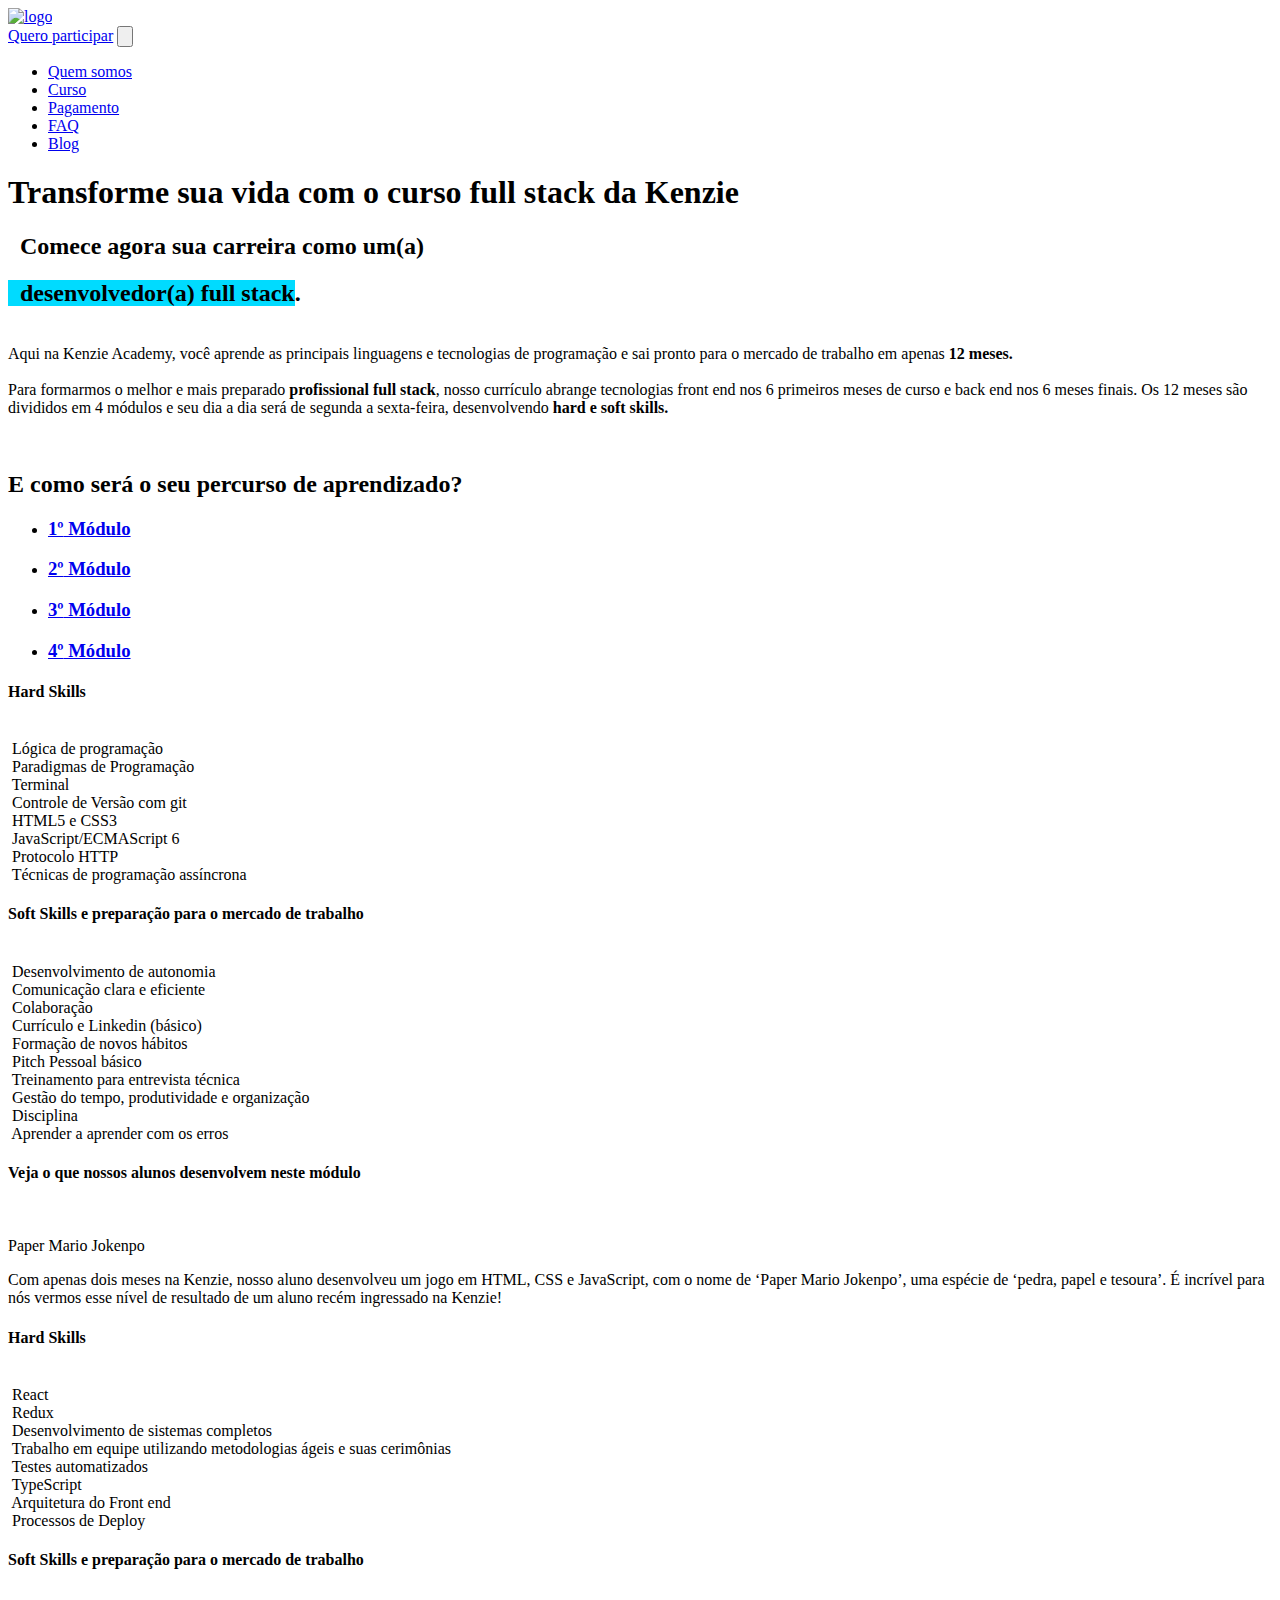
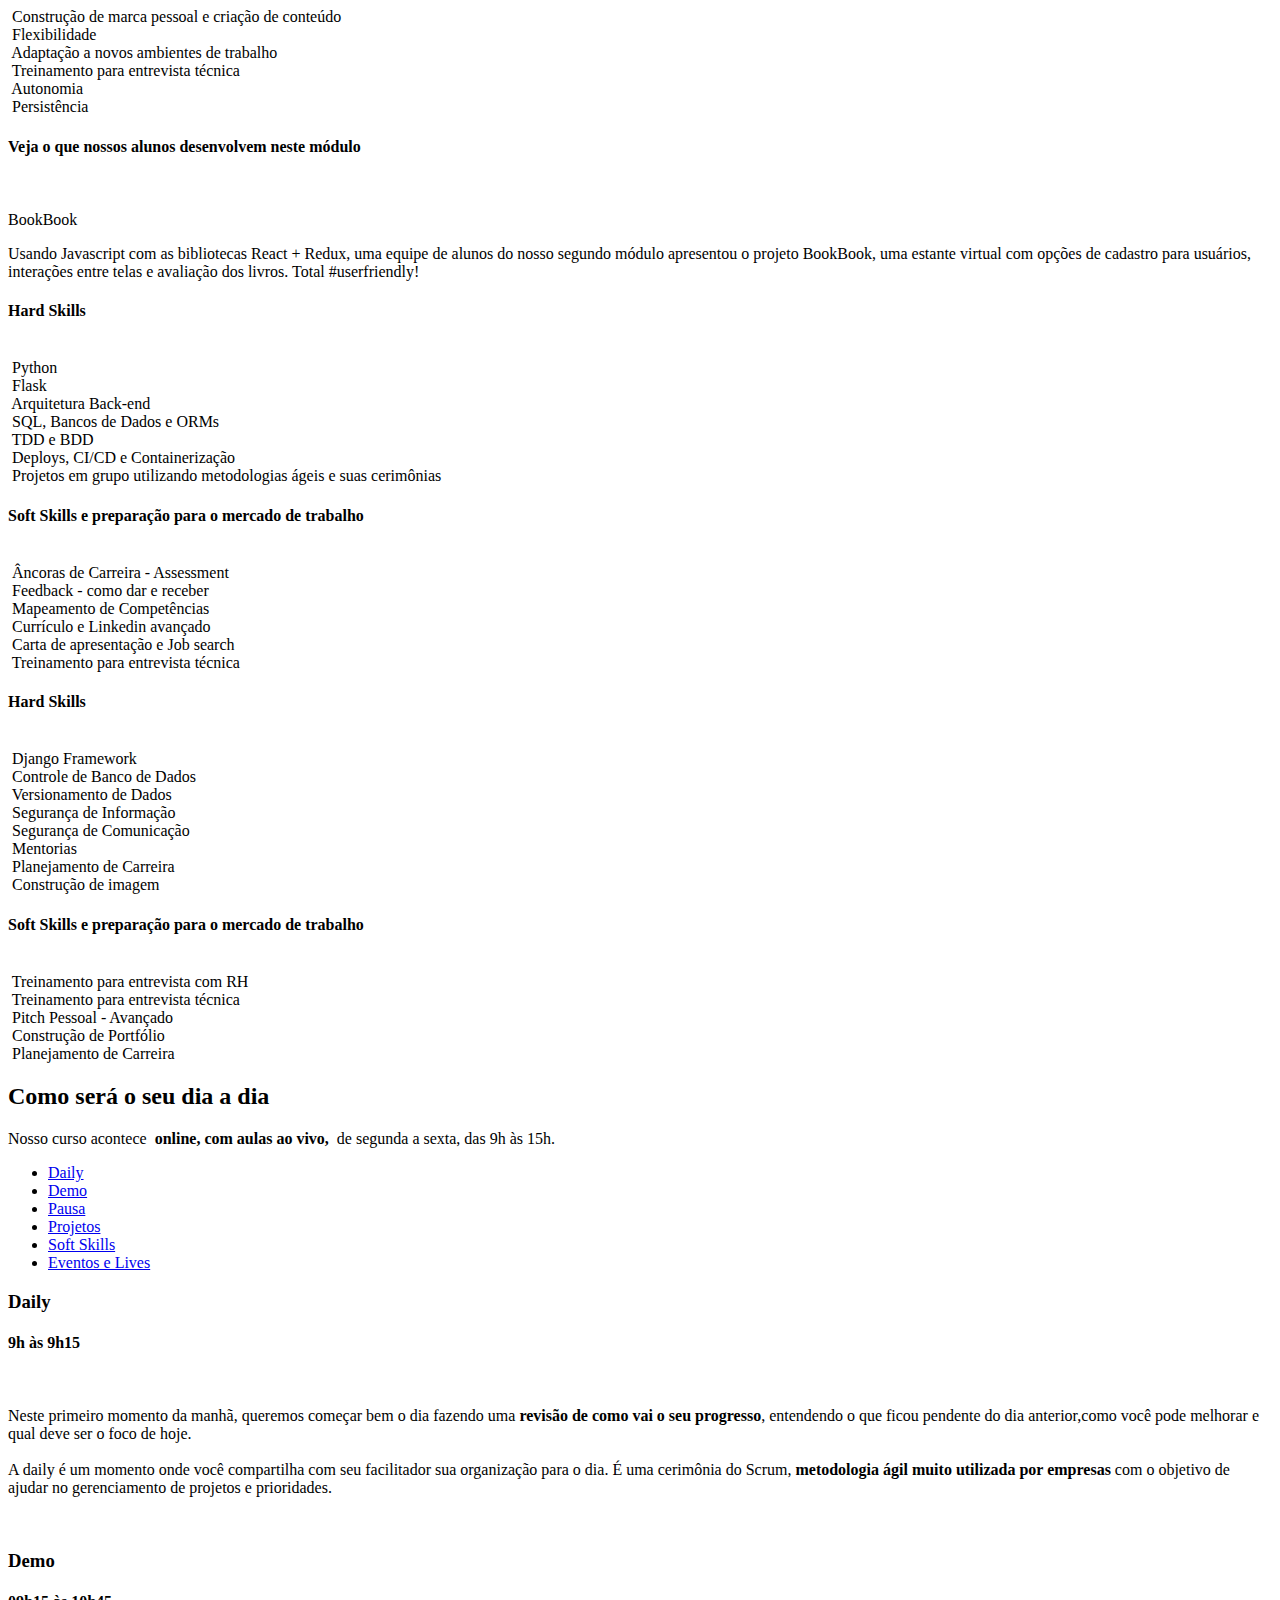
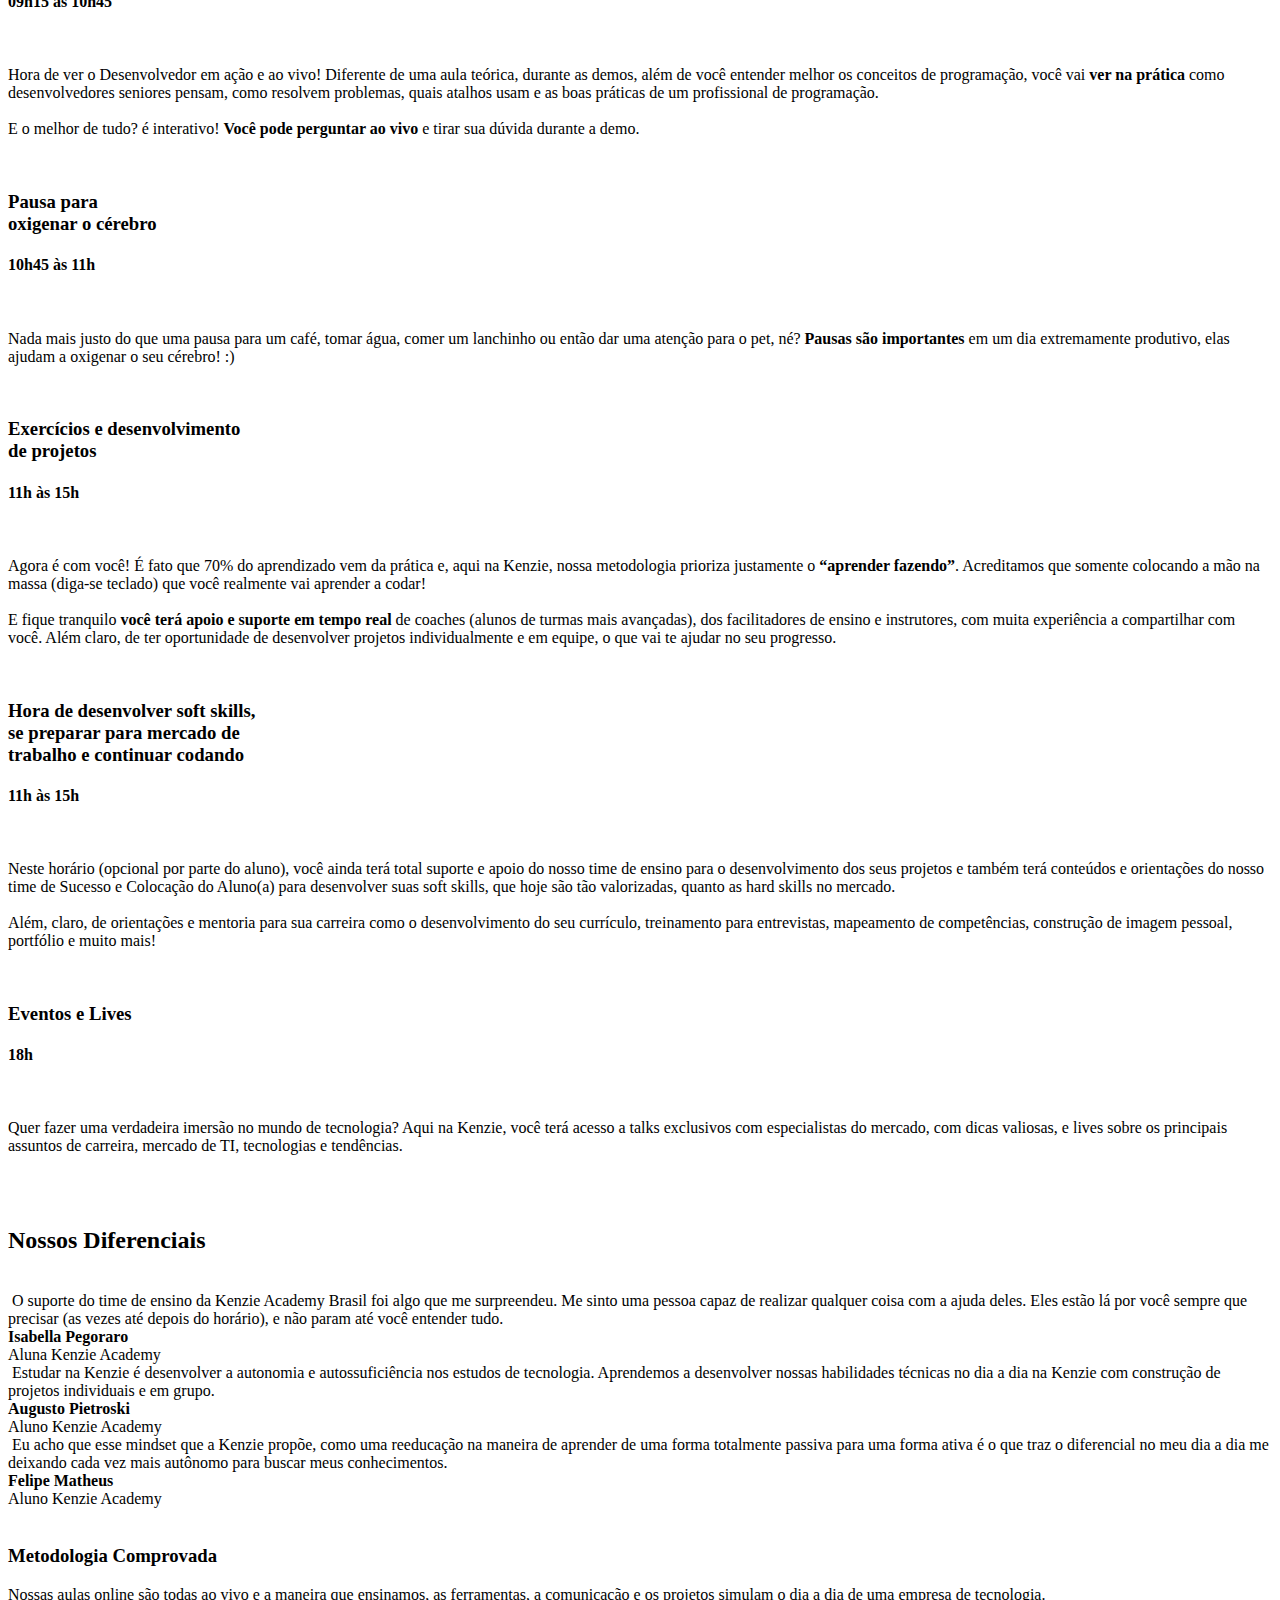
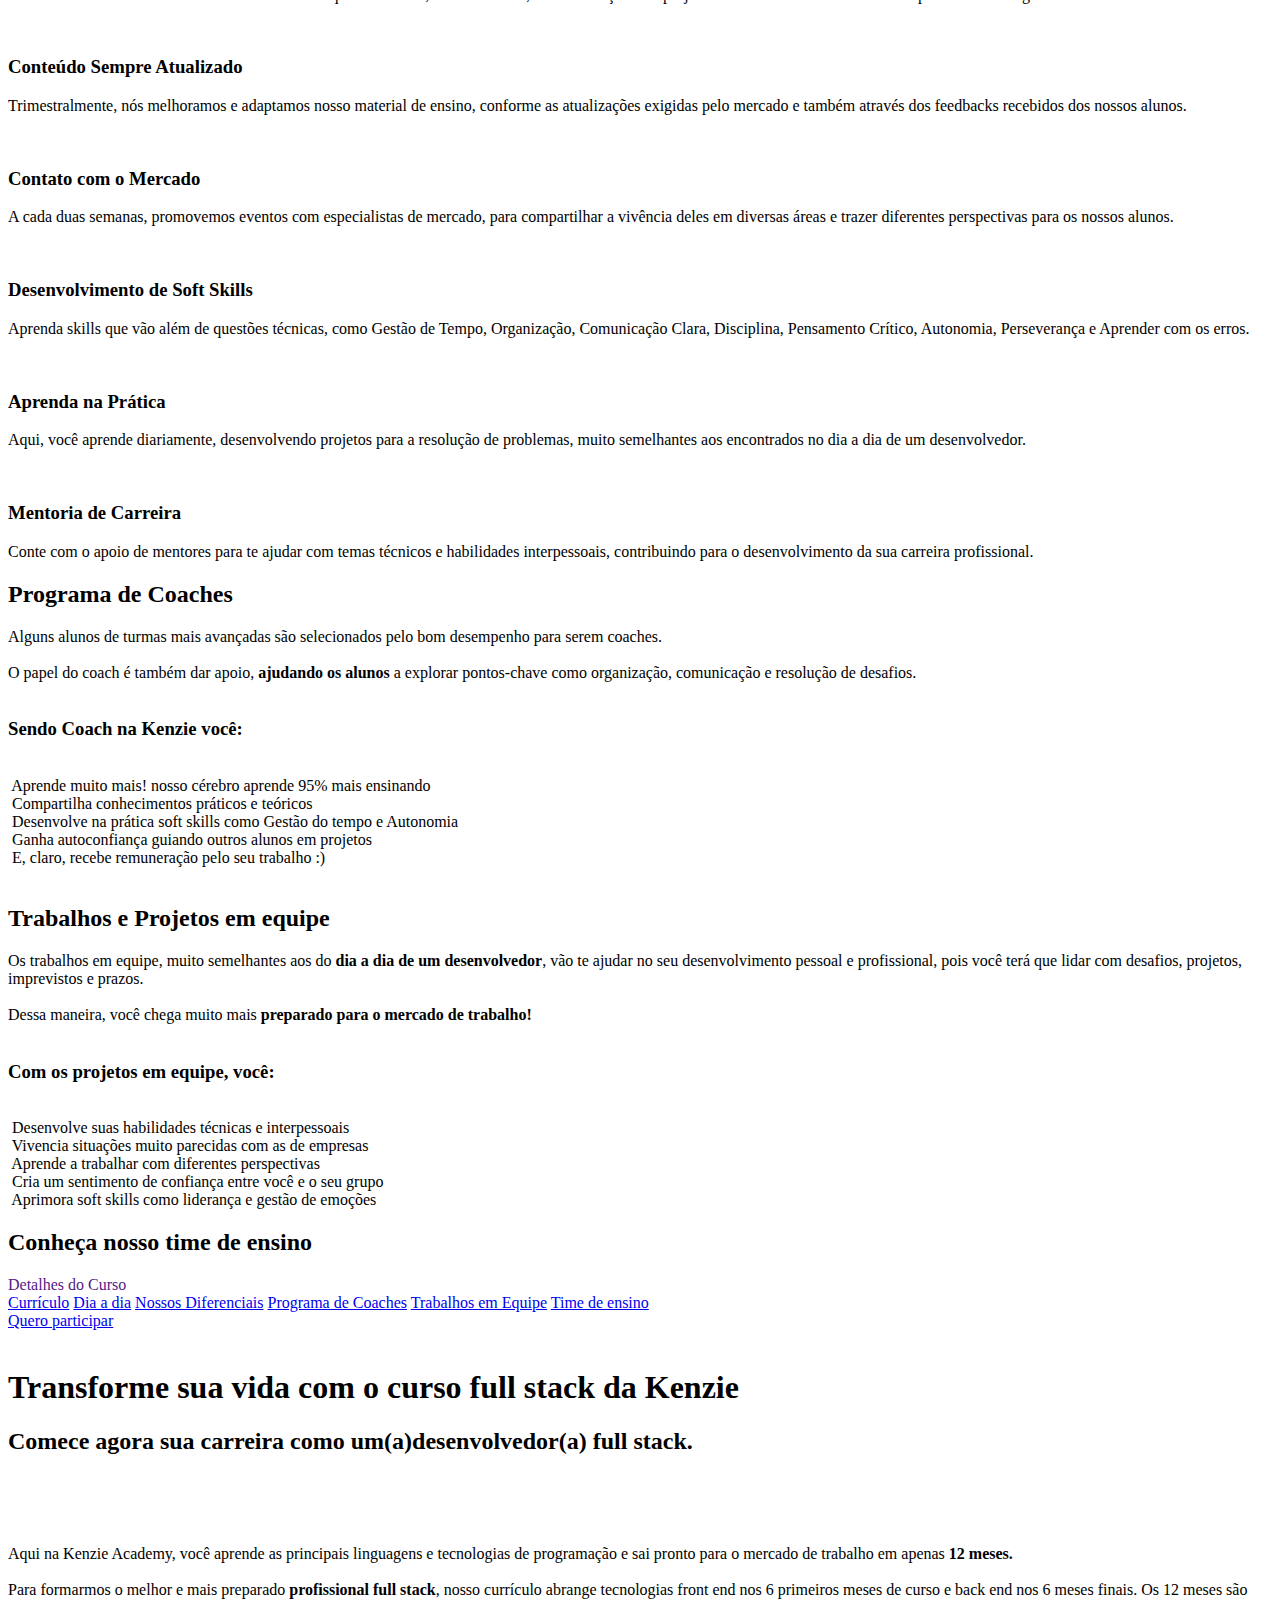
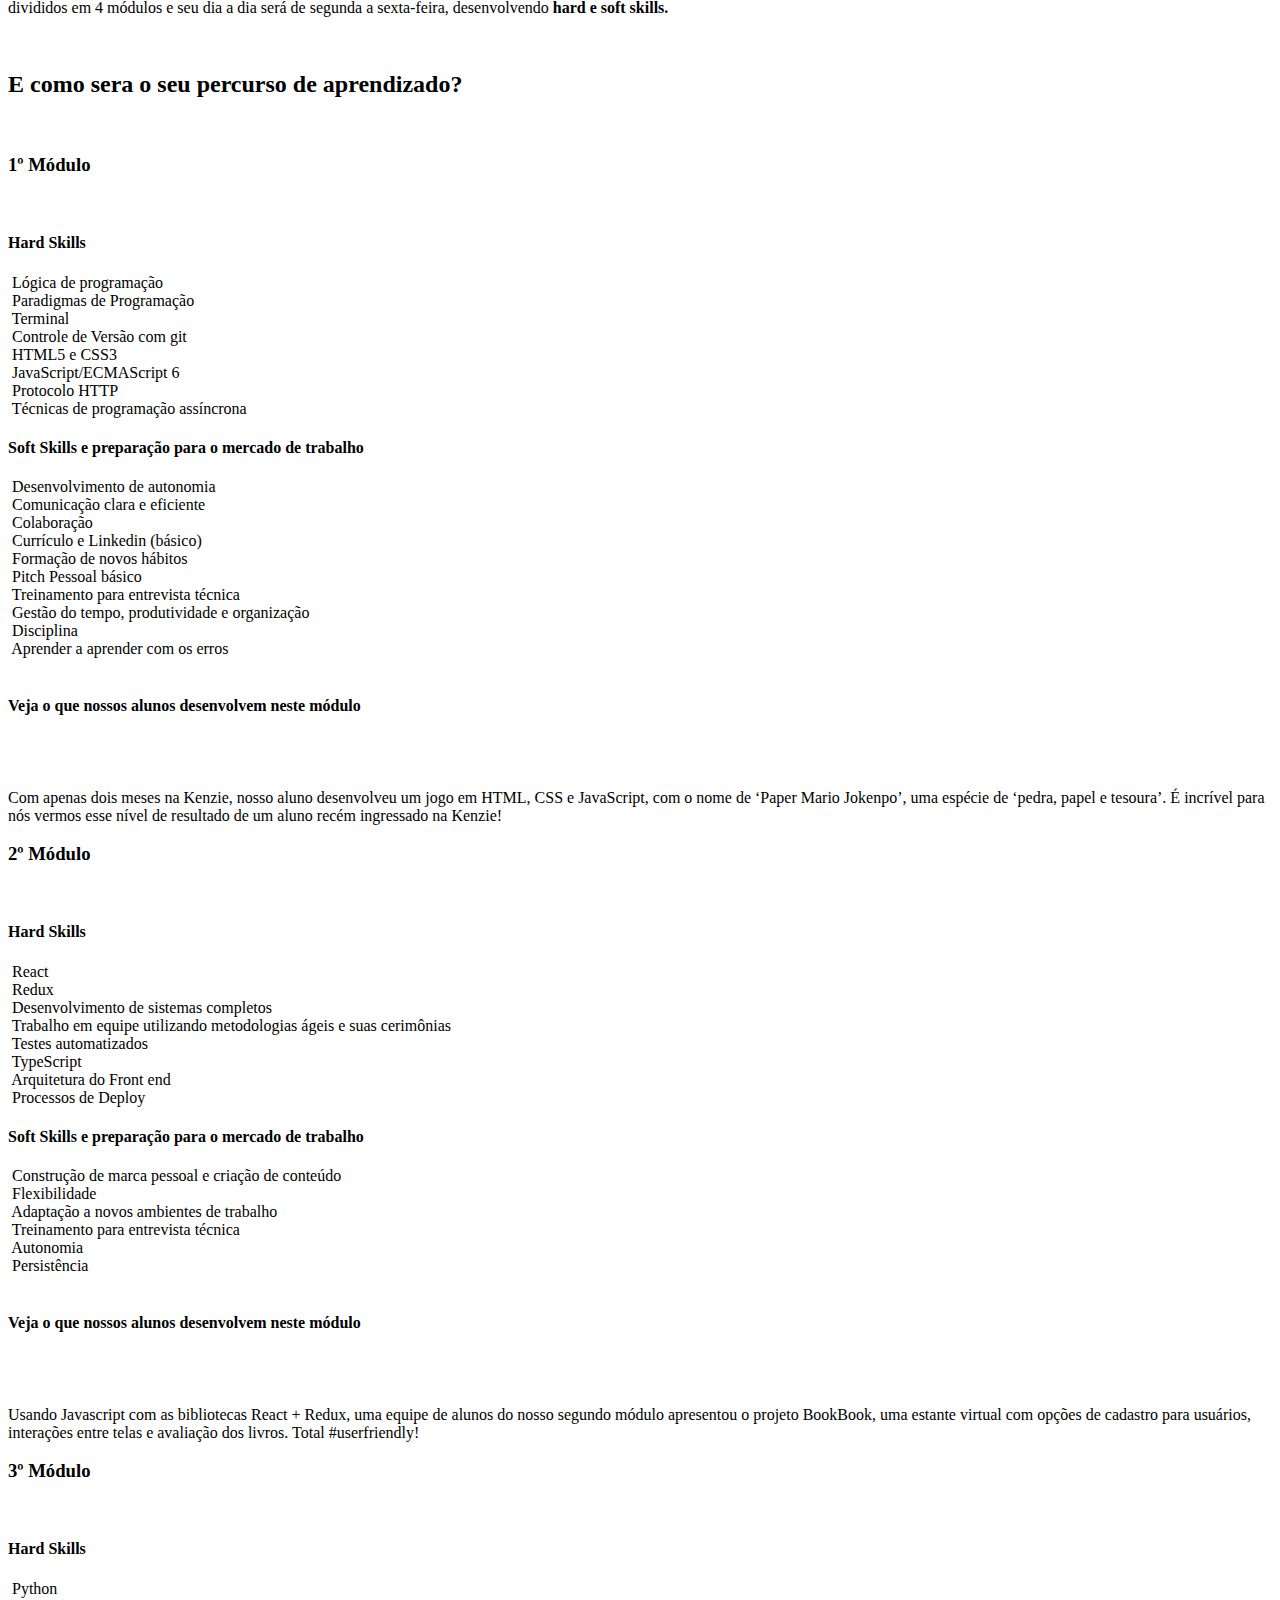
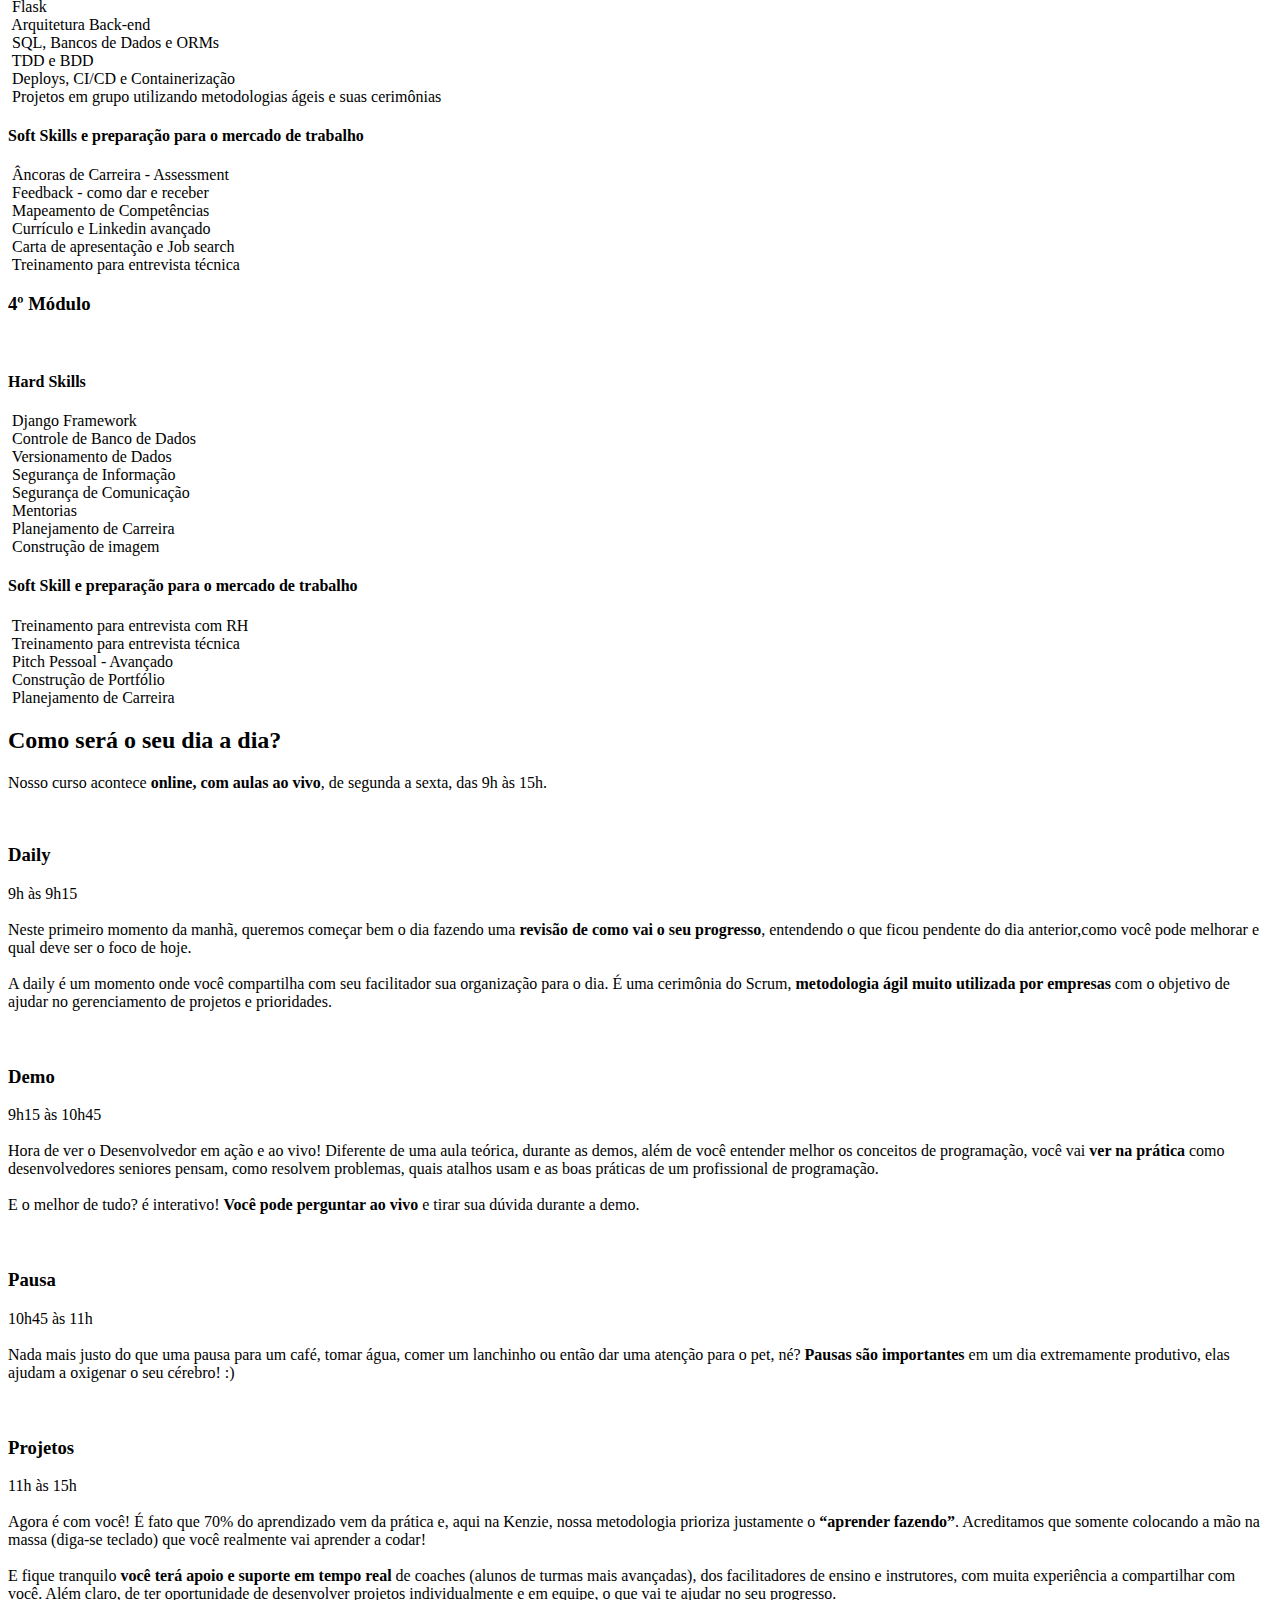
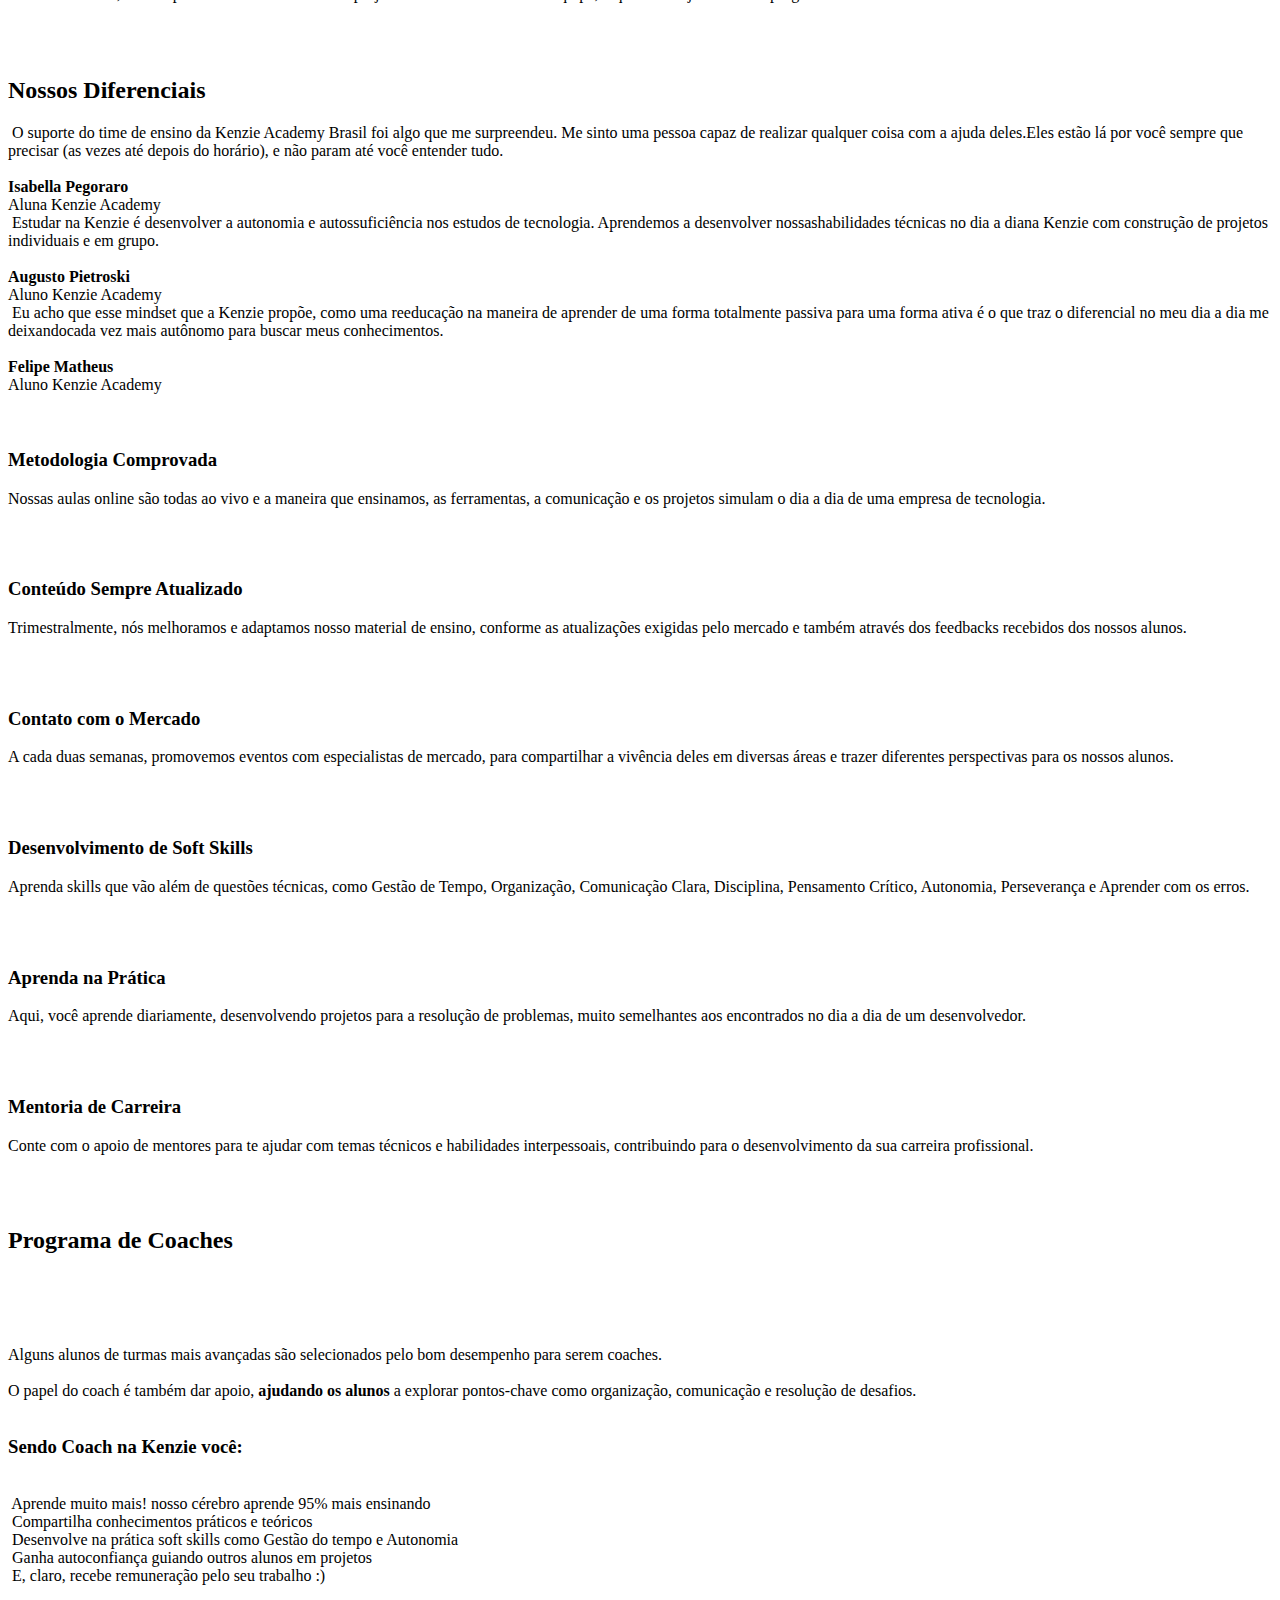
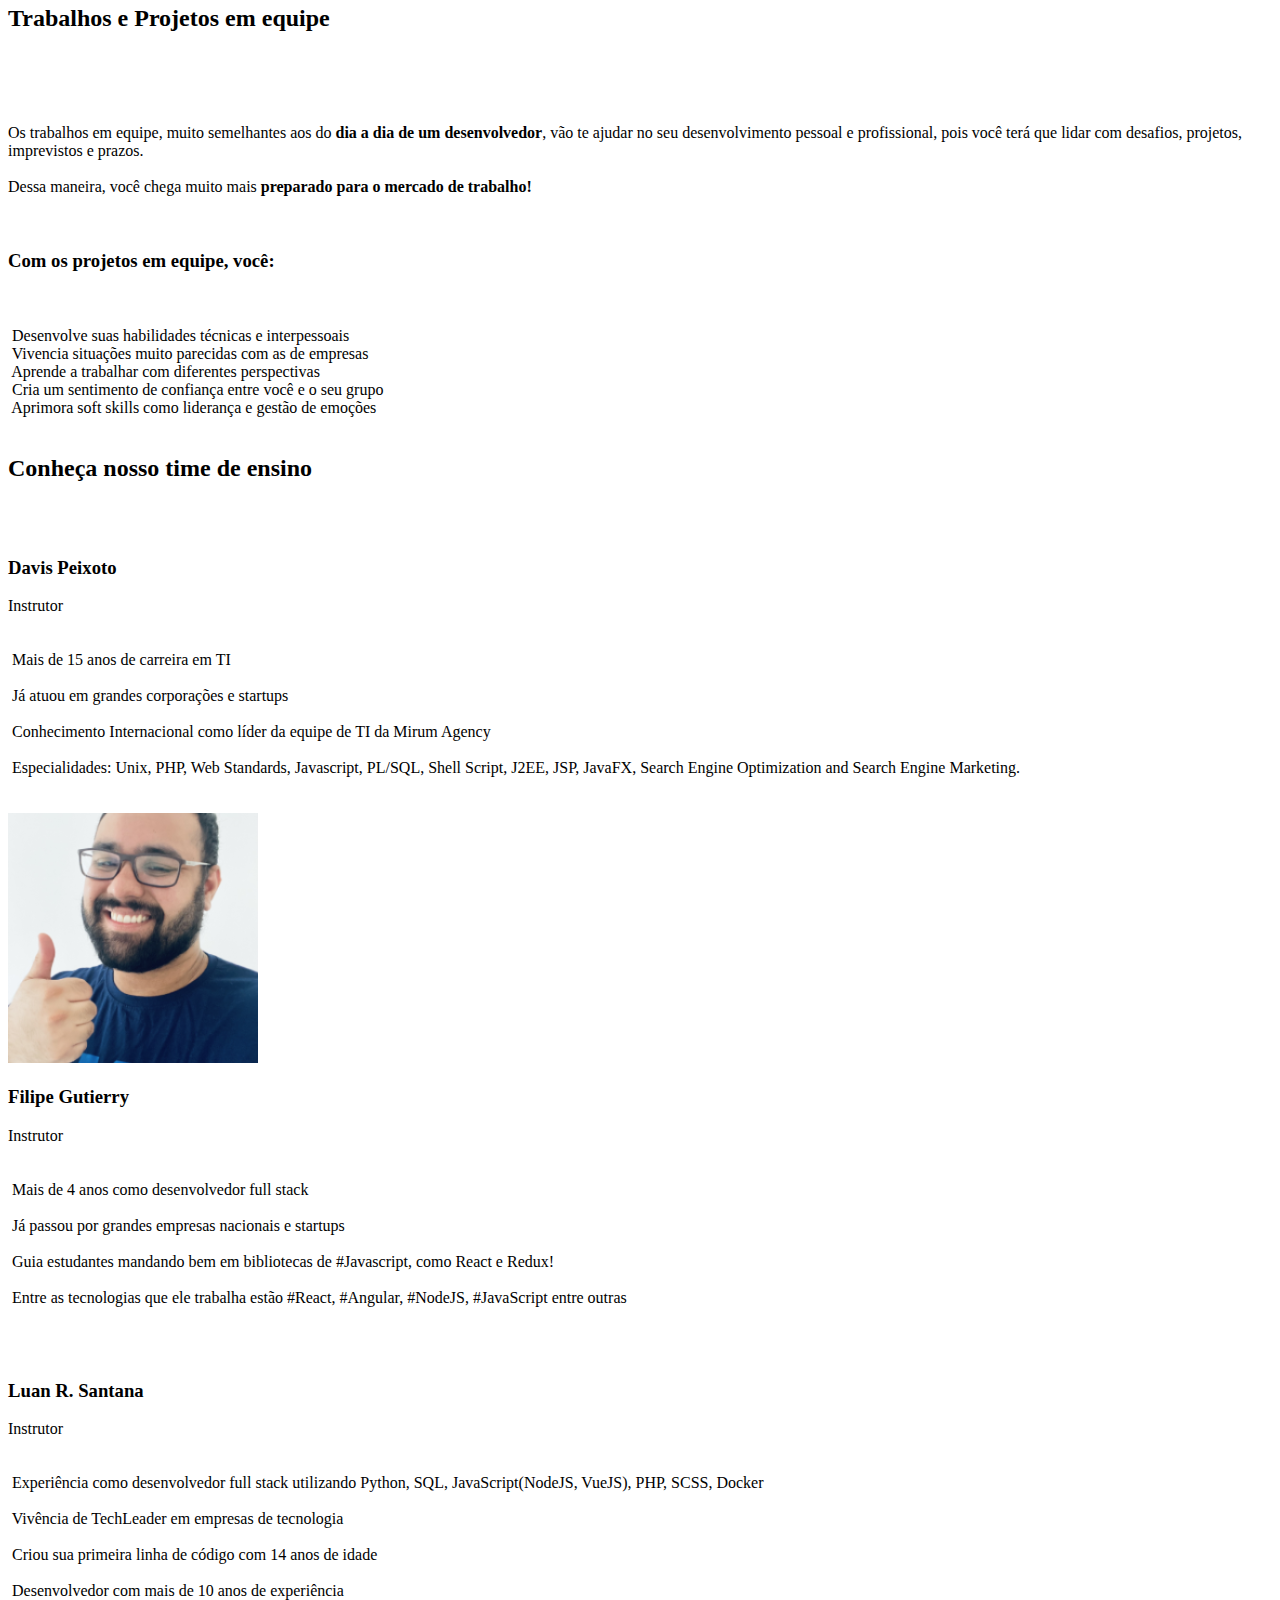
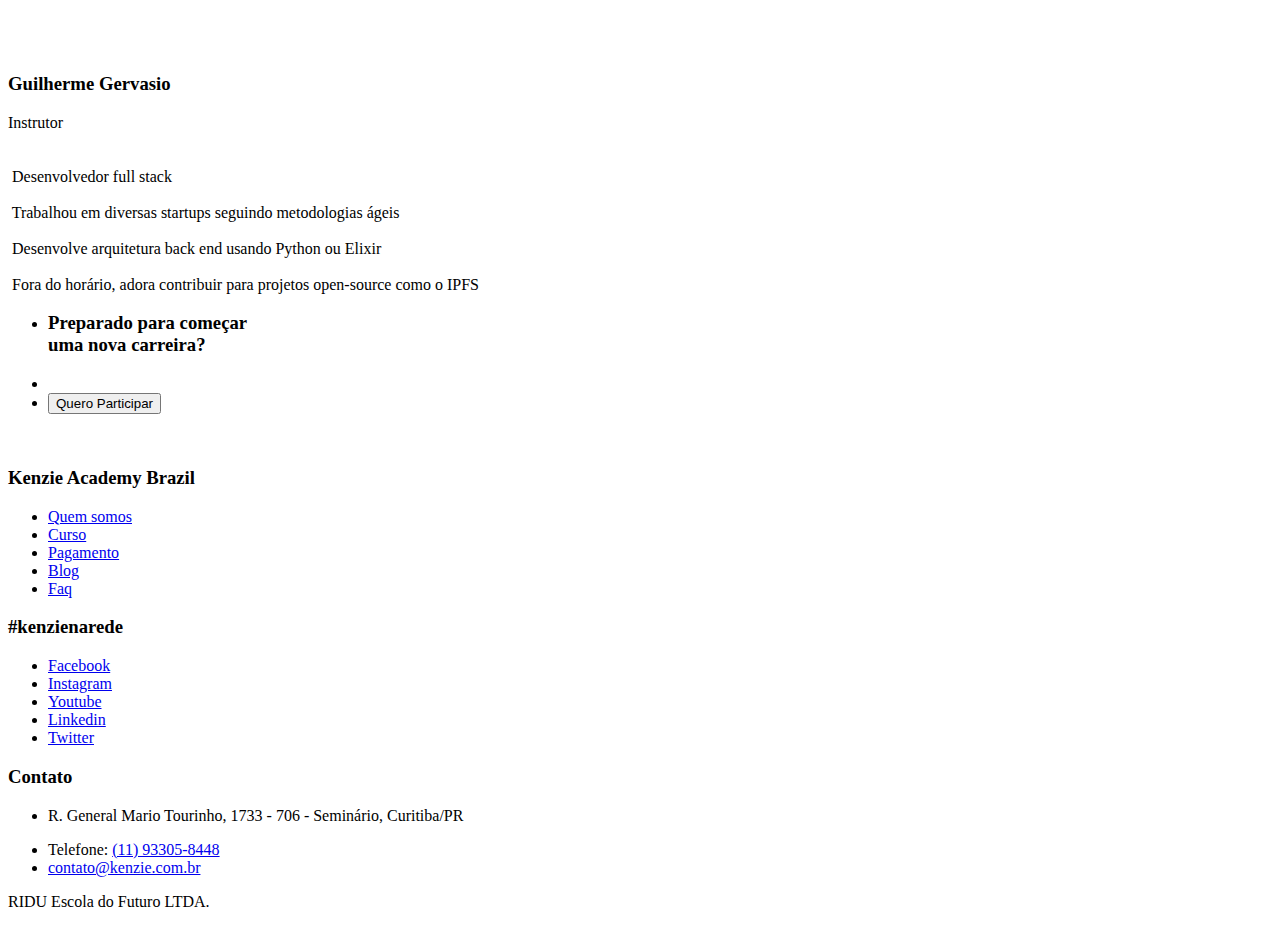
==== commit f622b81f: "feat: changes on teaching team <<< joao macial >>> filipe gutierry" ====
--- a/curriculo.html
+++ b/curriculo.html
@@ -1171,31 +1171,31 @@
               <div class="item">
                 <div class="col-6">
                   <div class="carousel-padd team-inside">
-                    <img style="width: 110px;" class="teaching-team-img" src="images/joao.svg" alt="" />
-                    <h3 class="name-teaching-team">João Maciel</h3>
+                    <img style="width: 110px;" class="teaching-team-img" src="images/filipe.png" alt="" />
+                    <h3 class="name-teaching-team">Filipe Gutierry</h3>
                     <div class="points-team-skills">
                       <div class="points-team-skills-inside">
                         <img style="width: 18px;" class="img-check-team" src="images/check.svg" alt="" />
                         <p class="teaching-team-p">
-                          Atua há 9 anos como desenvolvedor full stack
+                          Mais de 4 anos como desenvolvedor full stack
                         </p>
                       </div>
                       <div class="points-team-skills-inside">
                         <img style="width: 18px;" class="img-check-team" src="images/check.svg" alt="" />
                         <p class="teaching-team-p">
-                          Já passou por empresas de médio porte, multinacionais e startups
+                          Já passou por grandes empresas nacionais e startups
                         </p>
                       </div>
                       <div class="points-team-skills-inside">
                         <img style="width: 18px;" class="img-check-team" src="images/check.svg" alt="" />
                         <p class="teaching-team-p">
-                          Guia estudantes mandando bem em bibliotecas de #Javascript
+                          Guia estudantes mandando bem em bibliotecas de #Javascript, como React e Redux!
                         </p>
                       </div>
                       <div class="points-team-skills-inside">
                         <img style="width: 18px;" class="img-check-team" src="images/check.svg" alt="" />
                         <p class="teaching-team-p">
-                          Entre as tecnologias que ele trabalha estão #React, #GraphQL, #RubyonRails, #Elixir, entre
+                          Entre as tecnologias que ele trabalha estão #React, #Angular, #NodeJS, #JavaScript, entre
                           outras
                         </p>
                       </div>
@@ -2295,9 +2295,9 @@
                   href="#collapseTen">
                   <a class="card-title">
                     <div class="media">
-                      <img class="mr-3 imr-3" src="images/joao.svg" alt="">
+                      <img class="mr-3 imr-3" src="images/filipe.png" alt="">
                       <div class="media-body">
-                        <h3 class="col-lg-6 subtopic-team">João Maciel</h3>
+                        <h3 class="col-lg-6 subtopic-team">Filipe Gutierry</h3>
                         <span class="col-lg-6 subtopic-team-sub">Instrutor</span>
                       </div>
                     </div>
@@ -2309,25 +2309,25 @@
                     <div class="points-team-skills-inside-mobile">
                       <br>
                       <img class="img__icone_teaching_mobile" src="images/check-mobile.svg" alt="" />
-                      Atua há 9 anos como desenvolvedor full stack
+                      Mais de 4 anos como desenvolvedor full stack
                       <br>
                       <br>
                     </div>
                     <div class="points-team-skills-inside-mobile">
                       <img class="img__icone_teaching_mobile" src="images/check-mobile.svg" alt="" />
-                      Já passou por empresas de médio porte, multinacionais e startups
+                      Já passou por grandes empresas nacionais e startups
                       <br>
                       <br>
                     </div>
                     <div class="points-team-skills-inside-mobile">
                       <img class="img__icone_teaching_mobile" src="images/check-mobile.svg" alt="" />
-                      Guia estudantes mandando bem em bibliotecas de #Javascript
+                      Guia estudantes mandando bem em bibliotecas de #Javascript, como React e Redux!
                       <br>
                       <br>
                     </div>
                     <div class="points-team-skills-inside-mobile">
                       <img class="img__icone_teaching_mobile" src="images/check-mobile.svg" alt="" />
-                      Entre as tecnologias que ele trabalha estão #React, #GraphQL, #RubyonRails, #Elixir,
+                      Entre as tecnologias que ele trabalha estão #React, #Angular, #NodeJS, #JavaScript
                       entre
                       outras
                       <br>
